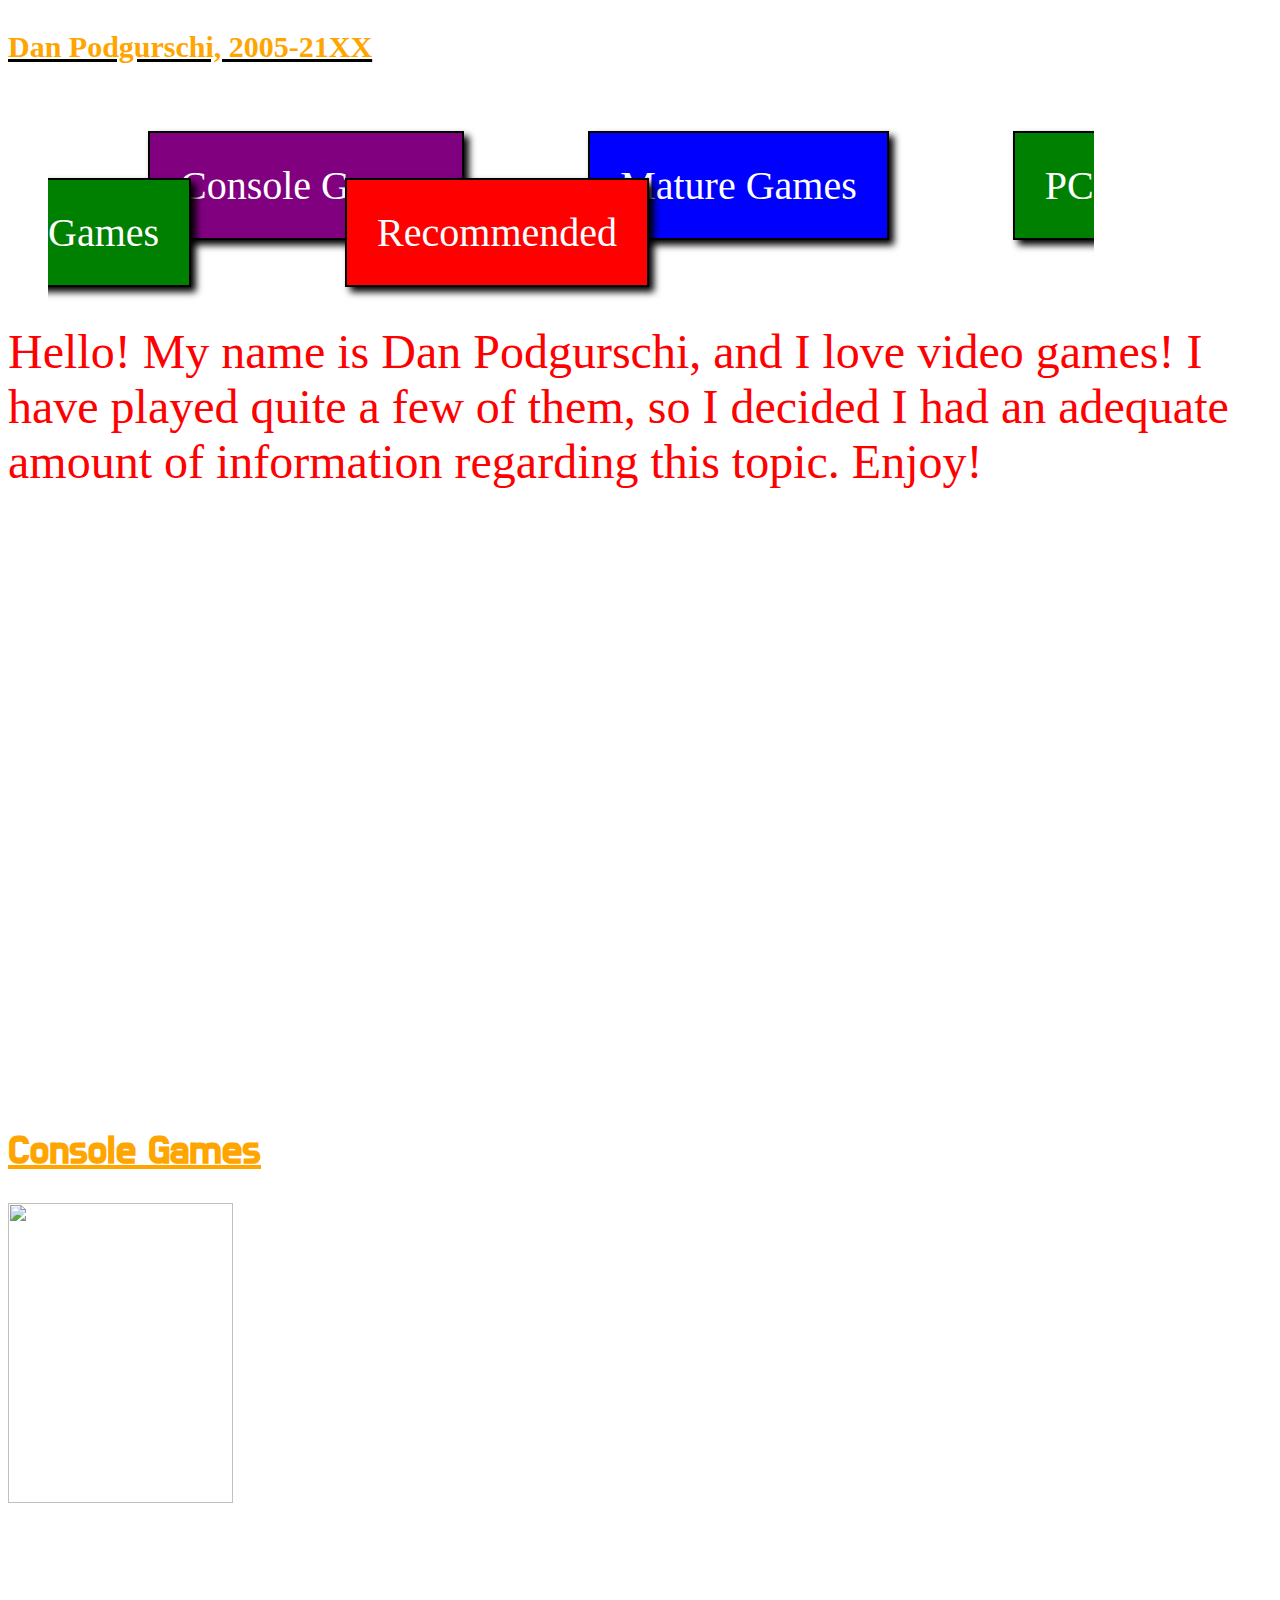
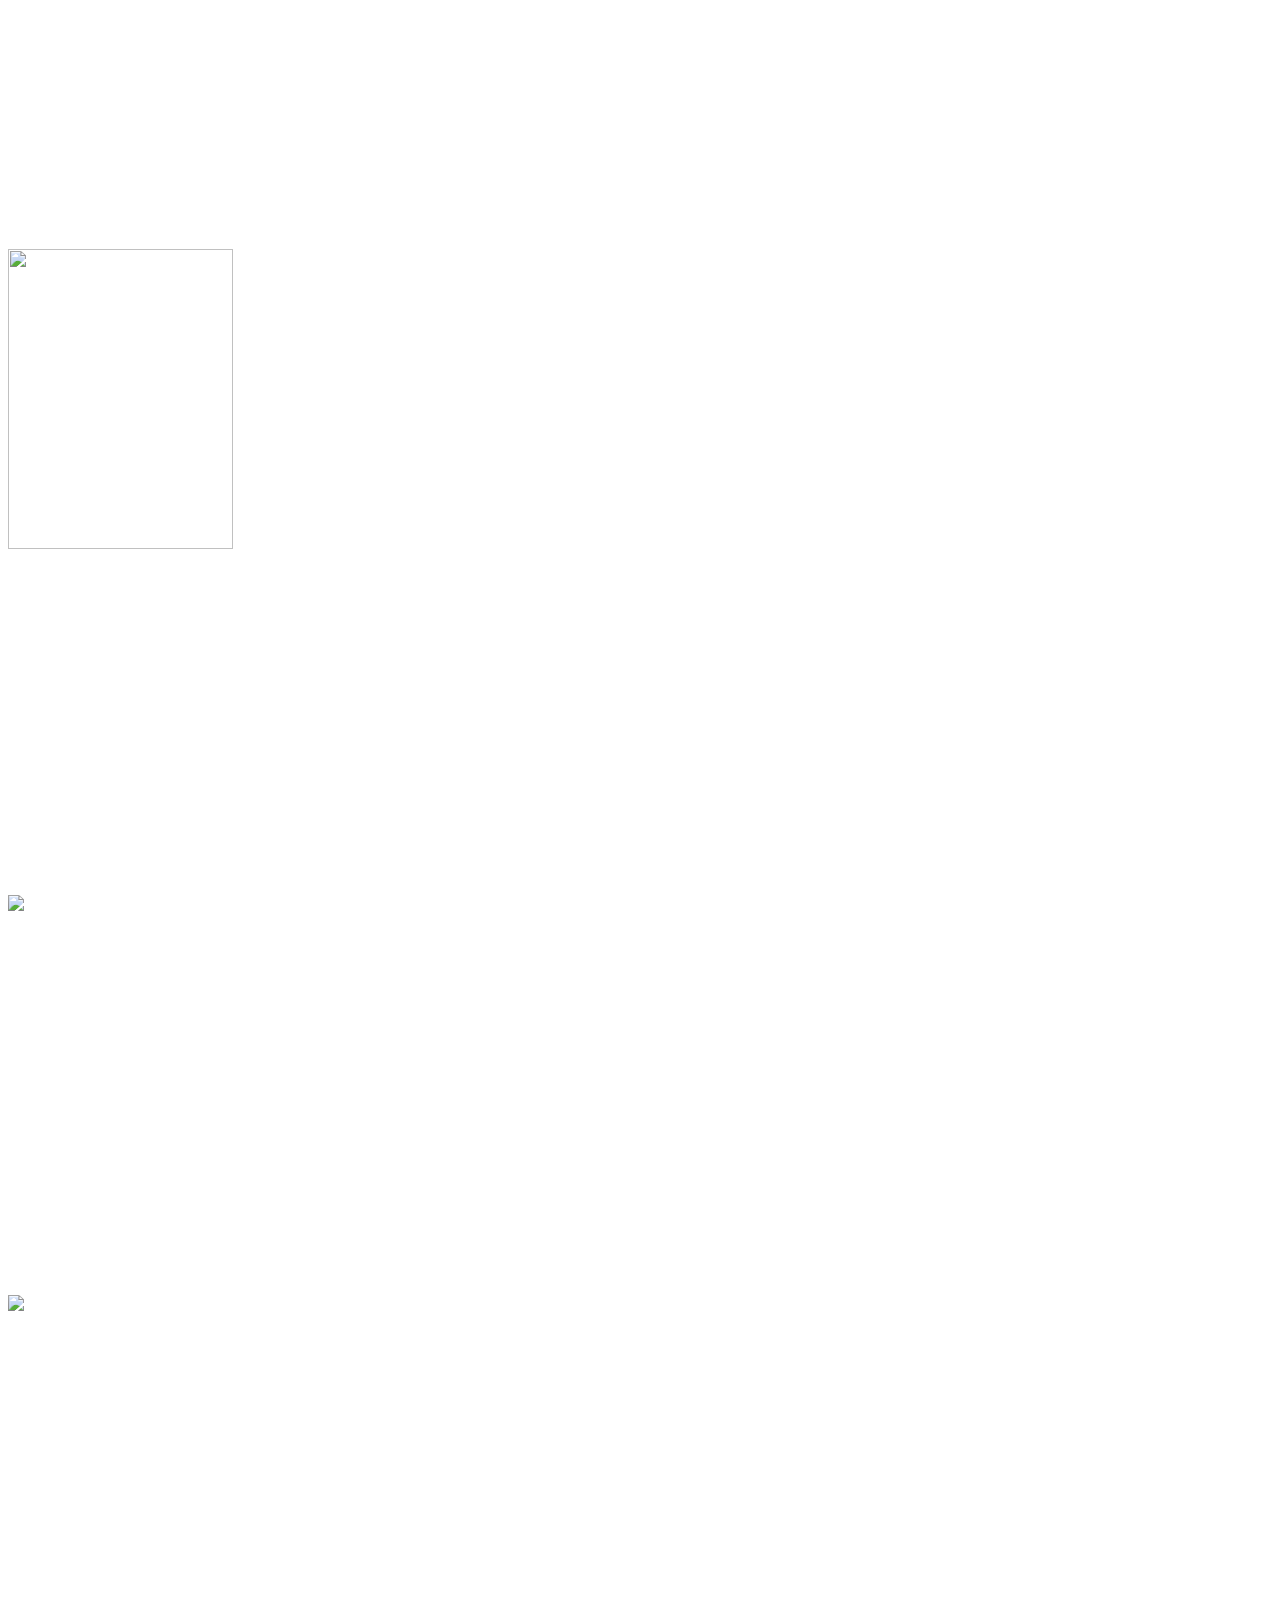
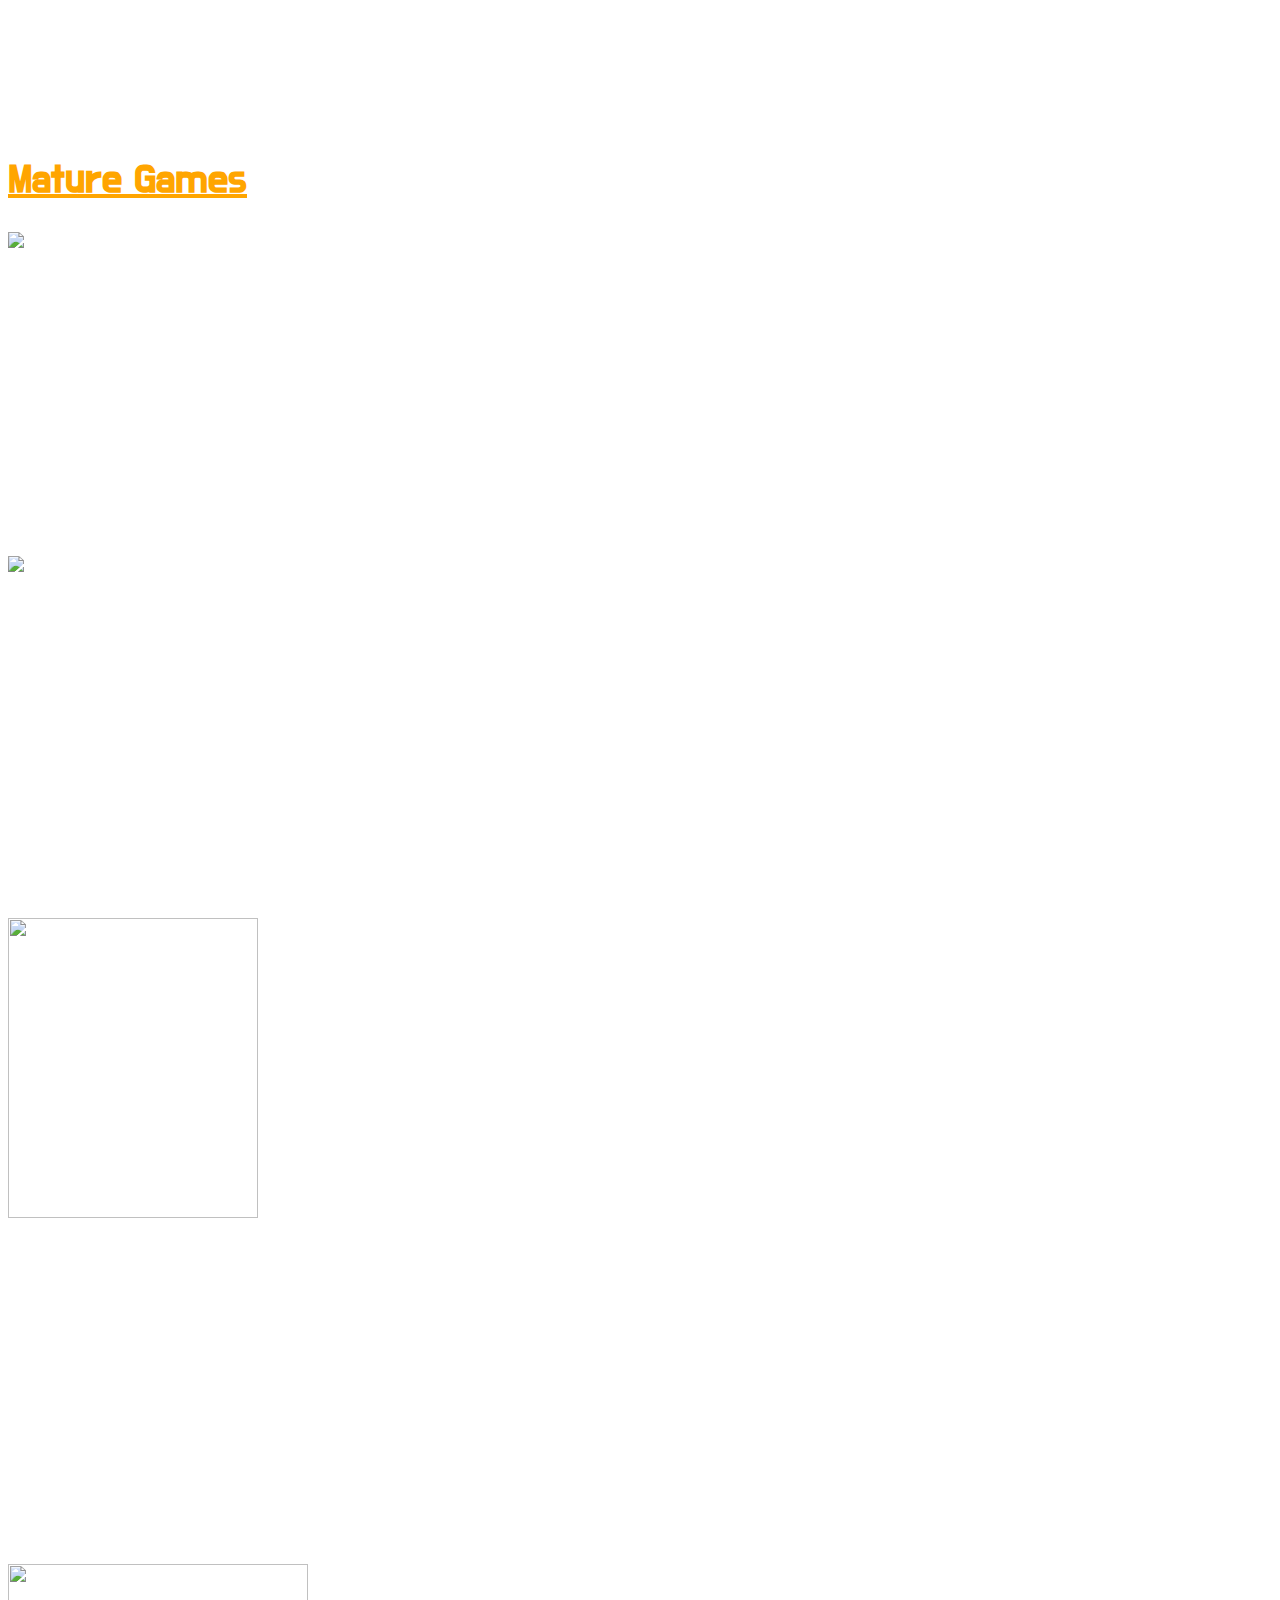
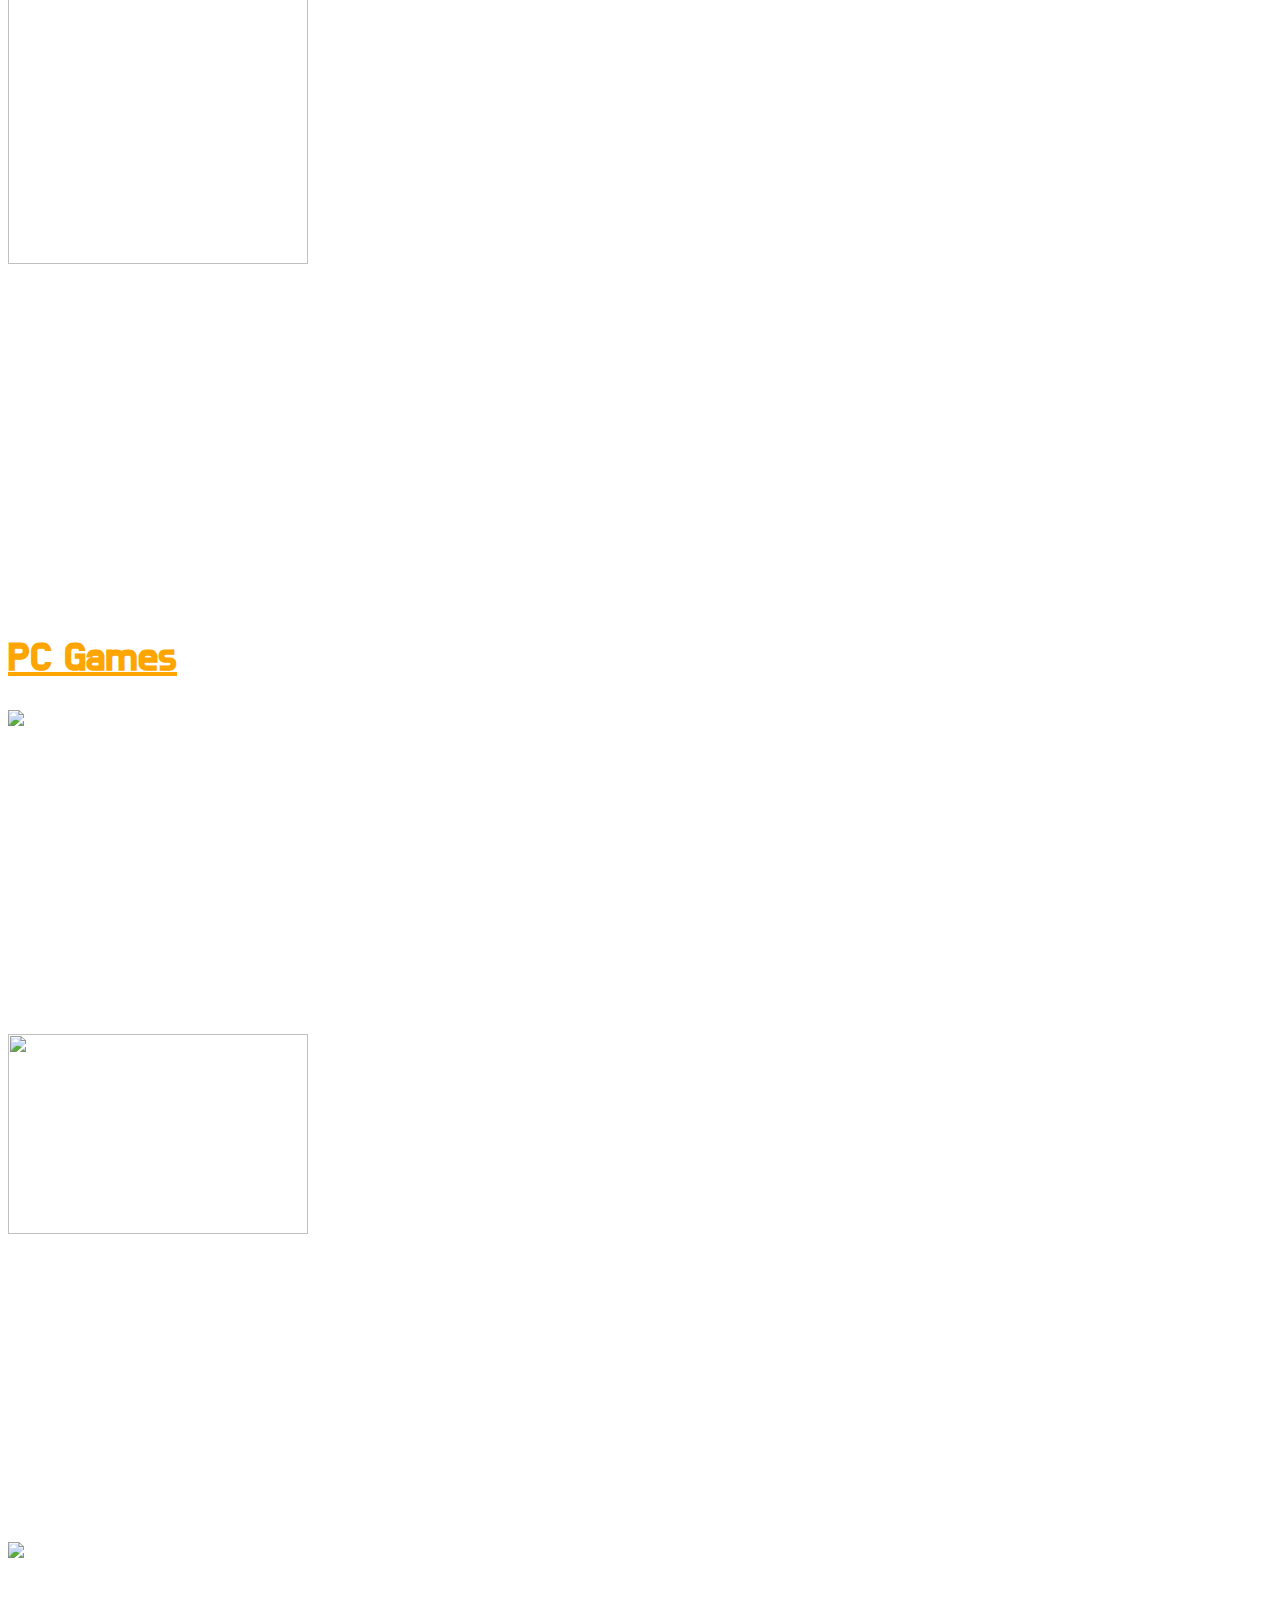
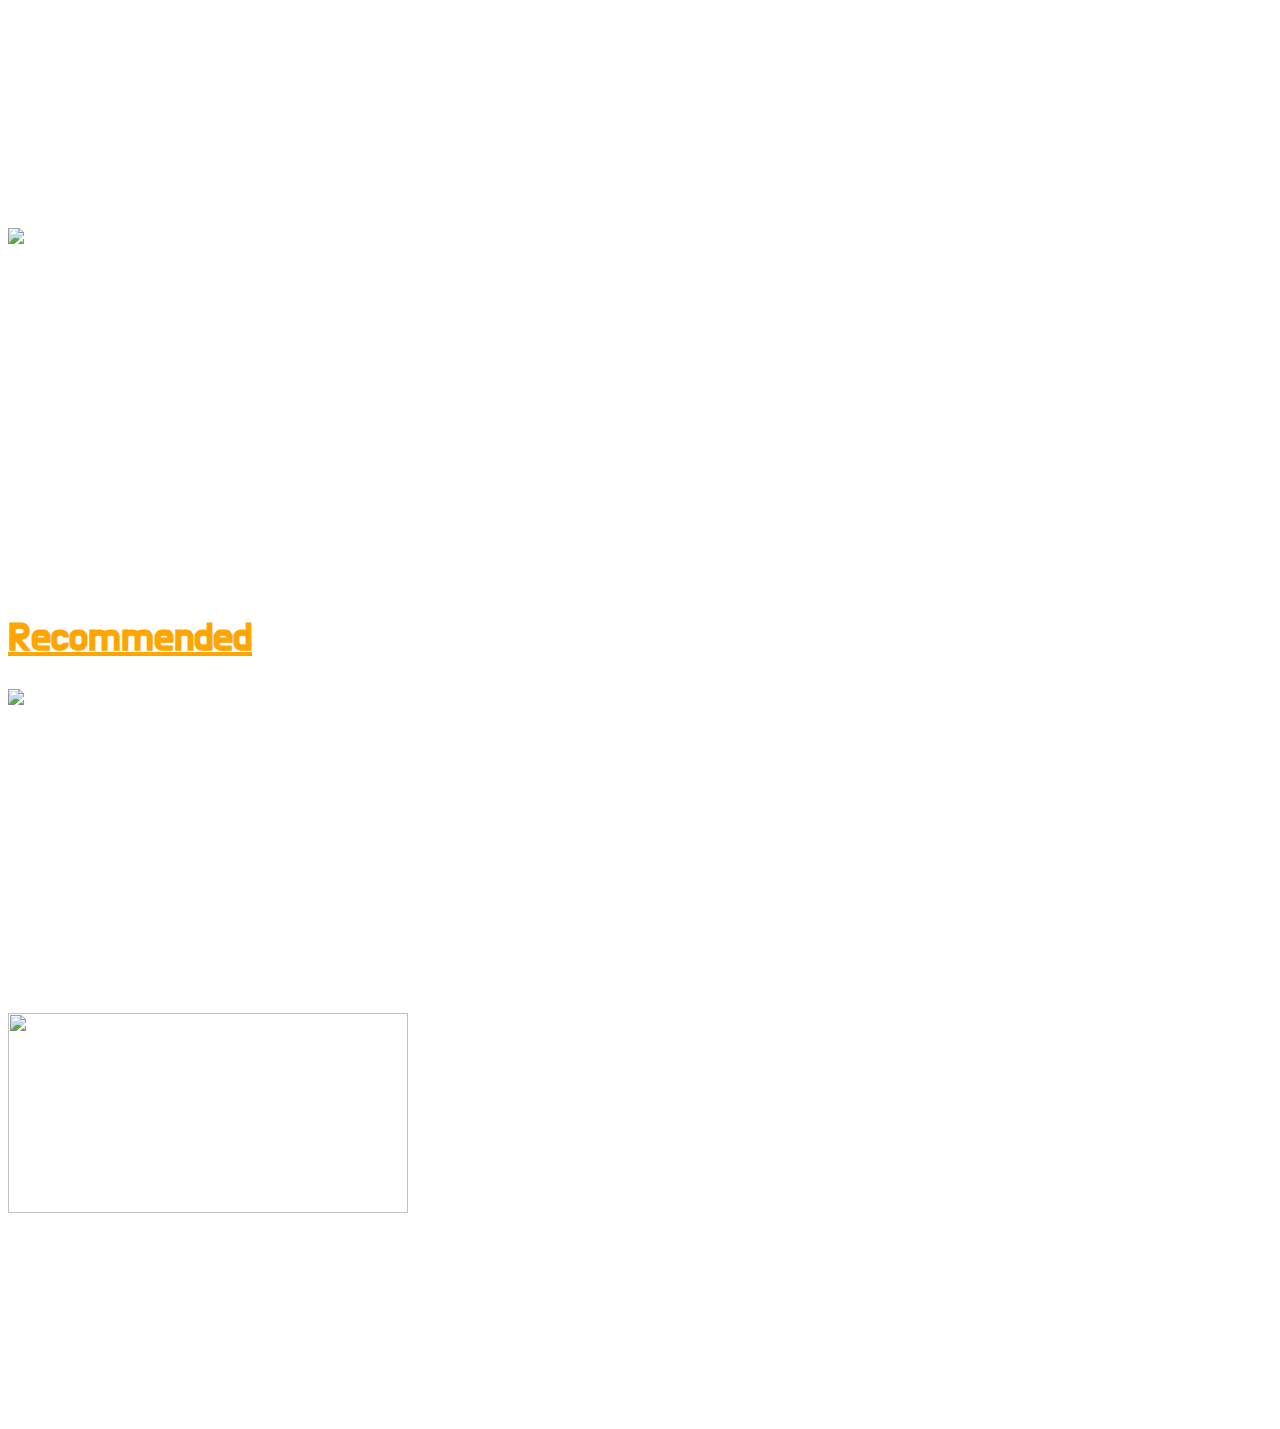
==== index.html @ 1912b942 "Rename Final_Project.html to index.html" ====
<!DOCTYPE html>
<html>
    <head>
        <link href="https://fonts.googleapis.com/css?family=Do+Hyeon|Merriweather|Roboto+Slab" rel="stylesheet">
        <title>
            Video Game Review
        </title>
    </head>
        <link rel="stylesheet" type="text/css" href="Final_Project.css">
        <body id="body">
            <p id="Introduction"><font color="orange">Dan Podgurschi, 2005-21XX
            <br>
            <br>
            <br>
<ul id="ul">
  <a id="a" href="#ConsoleGames">Console Games</a>
  <a id="b" href="#MatureGames">Mature Games</a>
  <a id="c" href="#PCGames">PC Games</a>
  <a id="d" href="#Recommended">Recommended</a>
</ul>
<br>
                <br>
            <p id="RealIntro"><font color="red" face="Calibri" size="30">Hello! My name is Dan Podgurschi, and I love video games! I have played quite a few of them, so I decided I had an adequate amount of information regarding this topic. Enjoy!</font></p>
                <br>
                <br>
                <br>
                <br>
                <br>
                <br>
                <br>
                <br>
                <br>
                <br>
                <br>
                <br>
                <br>
                <br>
                <br>
                <br>
                <br>
                <br>
                <br>
                <br>
                <br>
                <br>
                <br>
                <br>
                <br>
                <br>
                <br>
                <br>
                <br>
                <br>
                <br>
                <br>
                <br>
                <h1 id="ConsoleGames">Console Games</h1>
                <img src="Minecraft.jpg" id="Minecraft"><p id="ConsoleGamesParagraph">The first, and one of the most popular games known, is Minecraft. As many people know, Minecraft is a first-person sandbox game that has 2 different modes: creative and survival. Survival mode starts you off with nothing in an infinite world, leaving you to find materials and food in order to stay alive. At night, creatures can come out and attack you, such as zombies or spiders. Creative mode gives you more breathing space. You can fly, build peacefully, and spawn animals. Basically, you're the god of that world. Platforms: PC, Xbox, PlayStation, mobile.</p>
                <br>
                <br>
                <br>
                <img src="cuphead.jpeg" id="Cuphead"><p id="ConsoleGamesParagraph2">This rage-inducing game, Cuphead, has bested many people and forced them to give up. Two boys go to a casino and lose a bet with the Devil. In return, they have to give him their souls. They beg for another chance, so the Devil allows them to bring the souls that escaped him. Once you defeat all of the bosses on regular mode, you make a choice either to fight or join the Devil. If you join him, you lose your sanity, but if you fight him and win, all the souls are released and freed. Platforms: Xbox, PC.</p>
                <br>
                <br>
                <br>
                <img src="infamous_second_son.jpg" id="Infamous-Second-Son"><p id="ConsoleGamesParagraph3">Ever wanted superpowers that can let you shoot smoke and flames out of your arms? You've pretty much found your dream game! In Infamous Second Son, you play as a brother that loves to break the law, but one day absorbs the power of a superhuman called a Conduit, thus making him illegal. The leader of the D.U.P, ironically a Conduit, attacks your entire tribe with her powers of concrete. The doctors examine all the patients, but they need the power of concrete to get everything removed. You go on a quest to find her and steal her powers to save your tribe! Platforms: Playstation</p>
                <br>
                <br>
                <br>
                <img src="Mirror's_Edge_Catalyst.jpg" id="Mirror's-Edge-Catalyst"><p id="ConsoleGamesParagraph4">Experience ultimate first-person action with Mirror's Edge: Catalyst! Faith just got out of prison, and started her job again as a runner, delivering packages by running over different rooftops quickly. However, KrugerSec, a corporation dedicated to tracking down and killing illegal runners, captured Noah, who was like a father to you. They have guards everywhere, so you need to be careful, or you might easily get caught in an ambush! You become dedicated to busting him out, but there's a high chance you won't succeed! Platforms: PlayStation, Xbox, PC</p>
                <br>
                <br>
                <br>
                <br>
                <br>
                <br>
                <br>
                <h1 id="MatureGames">Mature Games</h1>
                <img src="callofduty.jpeg" id="Call-Of-Duty"><p id="MatureGamesParagraph">Another classic, Call of Duty was first released in 2003, and has had many different variations since then. They have multiple series, such as Call of Duty: Black Ops, and Call of Duty Warfares. The Warfares have a story mode to play, which does not need internet. However, the Black Ops series is played only online, queuing up matches. You are placed on one of two teams, and you pretty much have to kill the other team in order to succeed. Platforms: PlayStation, Xbox, mobile, PC, N-Gage.</p>
                <br>
                <br>
                <br>
                <img src="WeHappyFew.jpg" id="WeHappyFew"><p id="MatureGamesParagraph2">This half-horror, haif-tragedy game sets place in England, 1964. Everyone is dependent on a drug called Joy, which makes them artifically happy. You can choose to not take your pills, and stay sober, seeing the world as it really is, or mask yourself with the drug, pretending to be constantly happy. Stopping the drug makes you lucid, and lets you see what happened that led to people having to take Joy pills. However, if the people find out you stopped taking Joy pills, they will do their best to stop you, so watch out! Platforms: PlayStation, PC, Xbox.</p>
                <br>
                <br>
                <br>
                <img src="Detroit_Become_Human.jpg" id="DetroitBecomeHuman"><p id="MatureGamesParagraph3">It's the future, year 2038. People started using androids to manage menial tasks, but some people don't agree with this, especially the people that got kicked out of their jobs. Some androids become conscious of this and start an organization called Jericho, where they fight for their rights. Throughtout the game, you switch between 3 different androids, and you can see the vast difference of perspective from a nanny android that saves a girl's life, an android dedicated to finding conscious androids, other wise known as deviants, and a servant android. Platforms: PlayStation.</p>
                <br>
                <br>
                <br>
                <img src="WTTG.jpg" id="WTTG"><p id="MatureGamesParagraph4">You're an investigator, trying to find a woman that has disappeared, and the only clue you have is on the shadow web, a portion of the deep web. You have to avoid the countless ambushes throughout the night as you search for any other clues that might help you reach her, finding hidden links in random websites to help you. Good luck. Platforms: PC.</p>
                <br>
                <br>
                <br>
                <br>
                <br>
                <br>
                <br>
                <h1 id="PCGames">PC Games</h1>
                <img src="Battlefield.jpeg" id="Battlefield"><p id="PCGamesParagraph1">Similar to Call of Duty, Battlefield is a first-player shooter game, where you can enter different matches, and comepete on teams. There are many variations of matches, such as capture the flag, conquest, or rush. You never get bored, because if you're the leader of a squad, you must constantly issue orders, and you can climb in ranks, unlocking tons of new things! Platforms: PlayStation 4, PlayStation 3, Xbox One, Xbox 360, Microsoft Windows.</p>
                <br>
                <br>
                <br>
                <img src="Fnaf.png" id="Fnaf"><p id="PCGamesParagraph2">A horror game dedicated to breaking your soul, with 7 different games! You work as a security guard in a pizzeria, trying to defend yourselves from animatronics as you survive from 12 A.M. to 6 A.M. Most of the time, though, there are 7 or even 8 nights, never actually 5! Why in the world is it called Five Night's at Freddy's! Oh well....try to find Easter eggs along the way as you wade through all of the games on the hardest difficulties! Platforms: PC, mobile.</p>
                <br>
                <br>
                <br>
                <img src="AWayOut.jpeg" id="AWayOut"><p id="PCGamesParagraph3">This 2-player game takes you through the story of two prisoners trying to escape, and wanting to take revenge on the person that made them go to prison in the first place. Choose a trustworthy person to play with, or else the two of you might not exactly get along, especially since many of the actions are needed to be performed by both of you. Platforms: PlayStation, Xbox, PC.</p>
                <br>
                <br>
                <br>
                <img src="Undertale.jpg" id="Undertale"><p id="PCGamesParagraph4">An emotional game, with tons of secrets hidden everywhere, adn so many paths to take. Discover the backstory of why monsters had to be banished to another world, and why humans were able to rule the Earth. You can either make friends, or be enemies with everyone. You probably can't complete all the secrets in your lifetime! Platforms: PC.</p>
                <br>
                <br>
                <br>
                <br>
                <br>
                <br>
                <br>
                <h1 id="Recommended">Recommended</h1>
                <img src="GTAV.png" id="GTAV"><p id="Recommended1">WARNING: THIS GAME IS NOT SUITABLE FOR CHILDREN. AT ALL. It's probably not even appropriate for adults, but you can't say it's not action packed, no matter what you do! In GTA, you get rewarded for breaking the law, instead of following it. You can run over people, buy guns, or pretty much do anything that's illegal. However, you have to watch out; once you've commited enough crimes, the police will start coming for you.</p>
                <br>
                <br>
                <br>
                <img src="Halo.png" id="Halo"><p id="Recommended2">Last but most certainly not least, Halo is one of the best first-person shooter games of all time. Amazing graphics, endless matches, and constant revenge, Halo is almost an alien version of Call of Duty, except with better and more guns! You can also have a training mode, where you can just play with friends if you want to. 100% recommend! Platforms: Xbox.</p>
        </body>
            <script>
            </script>
</html>
---- Final_Project.css ----
#Introduction{
text-decoration: underline;
font-weight: bold;
font-size: 30px;
    float: center;
}
#body{
    background-image: url("cool_background.png");
background-size: cover;
}

#a{
box-shadow: 5px 5px 7px black;
border: 2px solid black;
color: white;
font-size: 40px;
text-decoration: none;
list-style-type: none;
margin: 100px;
padding: 30px;
text-align: center;
background-color: purple;
}

#b{
box-shadow: 5px 5px 7px black;
border: 2px solid black;
color: white;
font-size: 40px;
text-decoration: none;
list-style-type: none;
margin: 20px;
padding: 30px;
text-align: center;
background-color: blue;
}

#c{
box-shadow: 5px 5px 7px black;
border: 2px solid black;
color: white;
font-size: 40px;
text-decoration: none;
list-style-type: none;
margin: 100px;
padding: 30px;
text-align: center;
background-color: green;
}

#d{
box-shadow: 5px 5px 7px black;
border: 2px solid black;
color: white;
font-size: 40px;
text-decoration: none;
list-style-type: none;
margin: 50px;
padding: 30px;
text-align: center;
background-color: red;
}

#a:hover{
background-color:green;
}

#b:hover{
background-color:yellow;
}

#c:hover{
background-color:red;
}

#d:hover{
background-color:blue;
}

#ConsoleGames{
text-decoration: underline;
font-size: 40px;
font-family: 'Do Hyeon', sans-serif;
}

#ConsoleGamesParagraph{
font-size: 30px;
font-family: 'Do Hyeon', sans-serif;
color: white;
}

#Minecraft{
width: 225px;
height: 300px;
}

#Cuphead{
width:225px;
height: 300px;
}

#ConsoleGamesParagraph2{
font-family: 'Do Hyeon', sans-serif;
font-size: 30px;
color: white;
}

#ConsoleGamesParagraph3{
font-family: 'Do Hyeon', sans-serif;
font-size: 30px;
color: white;
}

#ConsoleGamesParagraph4{
font-family: 'Do Hyeon', sans-serif;
font-size: 30px;
color: white;
}

#MatureGames{
text-decoration: underline;
font-size: 40px;
font-family: 'Do Hyeon', sans-serif;
}

#MatureGamesParagraph{
font-family: 'Do Hyeon', sans-serif;
font-size: 30px;
color: white;
}

#MatureGamesParagraph2{
font-family: 'Do Hyeon', sans-serif;
font-size: 30px;
color: white;
}
#DetroitBecomeHuman{
width: 250px;
height: 300px;
}

#MatureGamesParagraph3{
font-family: 'Do Hyeon', sans-serif;
font-size: 30px;
color: white;
}

#WTTG{
width: 300px;
height: 300px;
}

#MatureGamesParagraph4{
font-family: 'Do Hyeon', sans-serif;
font-size: 30px;
color: white;
}

#PCGames{
text-decoration: underline;
font-size: 40px;
font-family: 'Do Hyeon', sans-serif;
}

#PCGamesParagraph1{
font-family: 'Do Hyeon', sans-serif;
font-size: 30px;
color: white;
}

#Fnaf{
width:300px;
height:200px;
}

#PCGamesParagraph2{
font-family: 'Do Hyeon', sans-serif;
font-size: 30px;
color: white;
}

#PCGamesParagraph3{
font-family: 'Do Hyeon', sans-serif;
font-size: 30px;
color: white;
}

#PCGamesParagraph4{
font-family: 'Do Hyeon', sans-serif;
font-size: 30px;
color: white;
}

#Recommended{
text-decoration: underline;
font-size: 40px;
font-family: 'Do Hyeon', sans-serif;
}

#Recommended1{
font-family: 'Do Hyeon', sans-serif;
font-size: 30px;
color: white;
}

#Halo{
width:400px;
height:200px;
}

#Recommended2{
font-family: 'Do Hyeon', sans-serif;
font-size: 30px;
color: white;
}
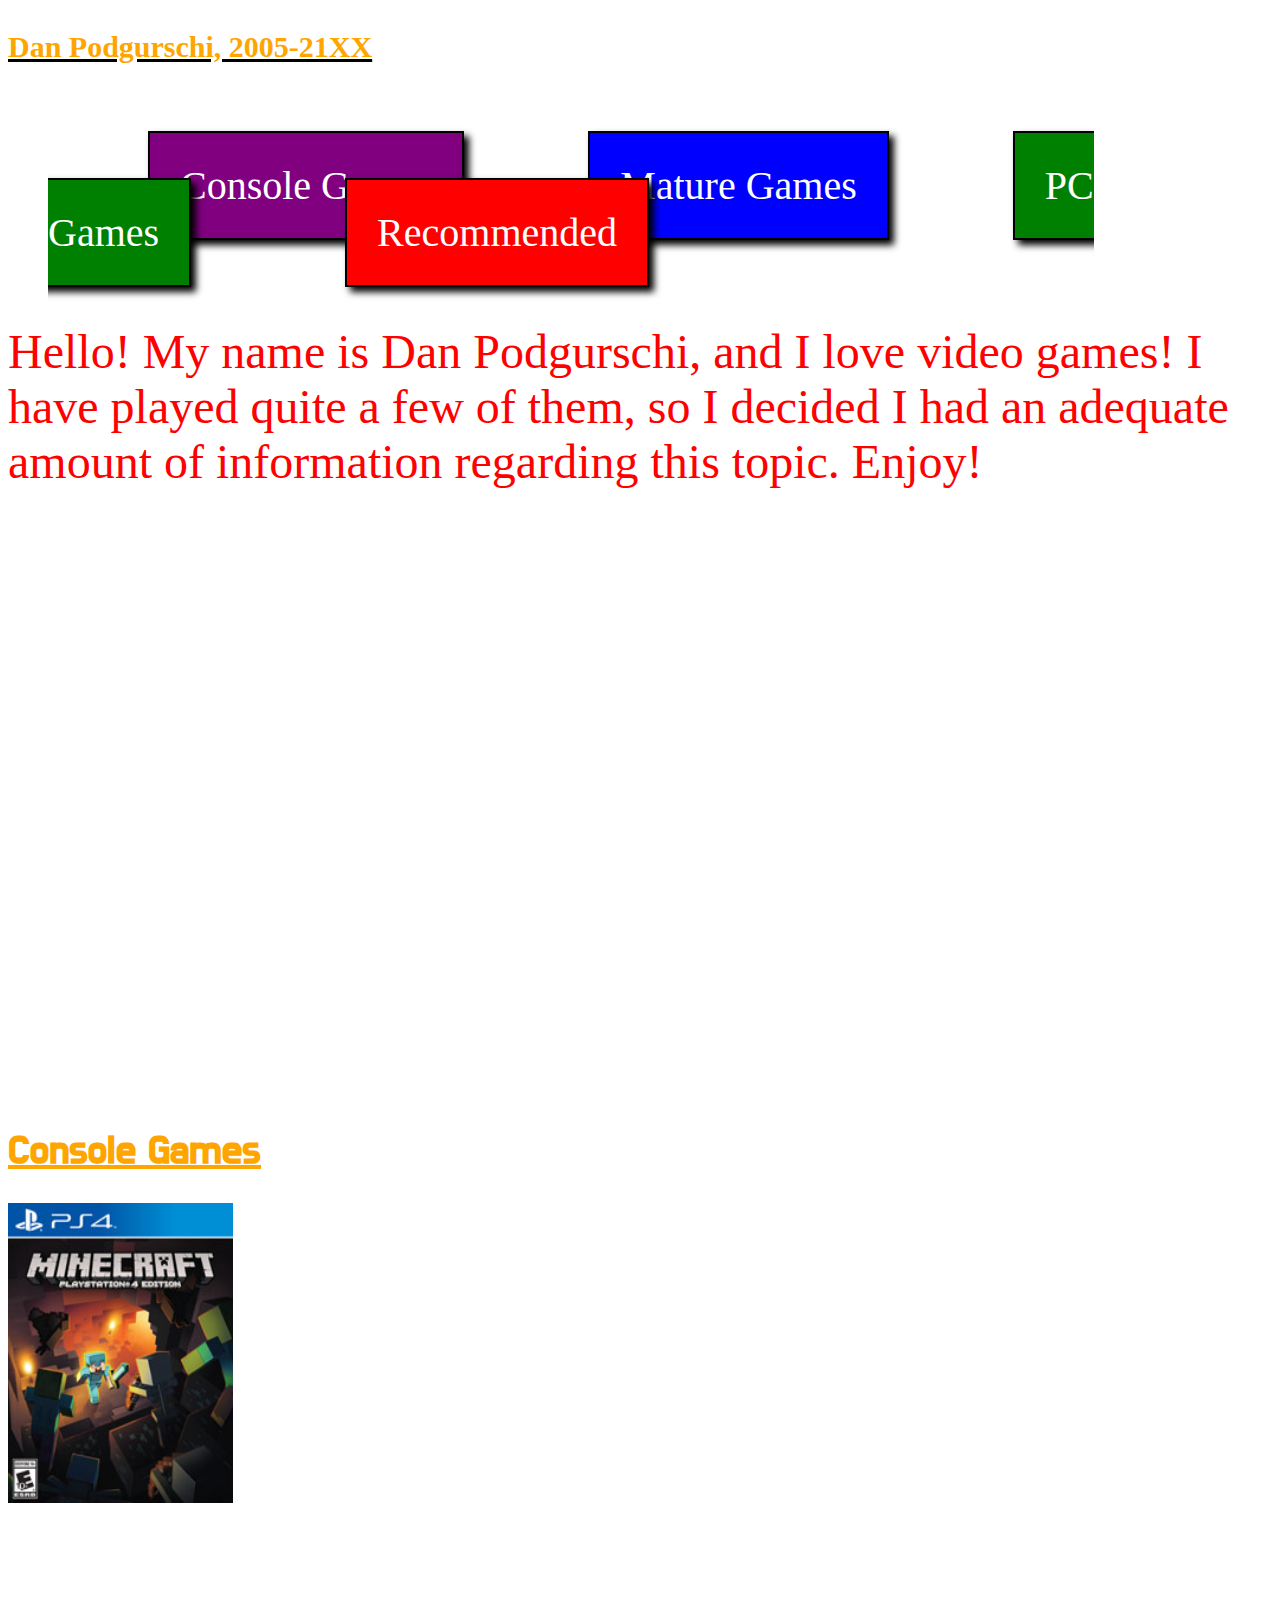
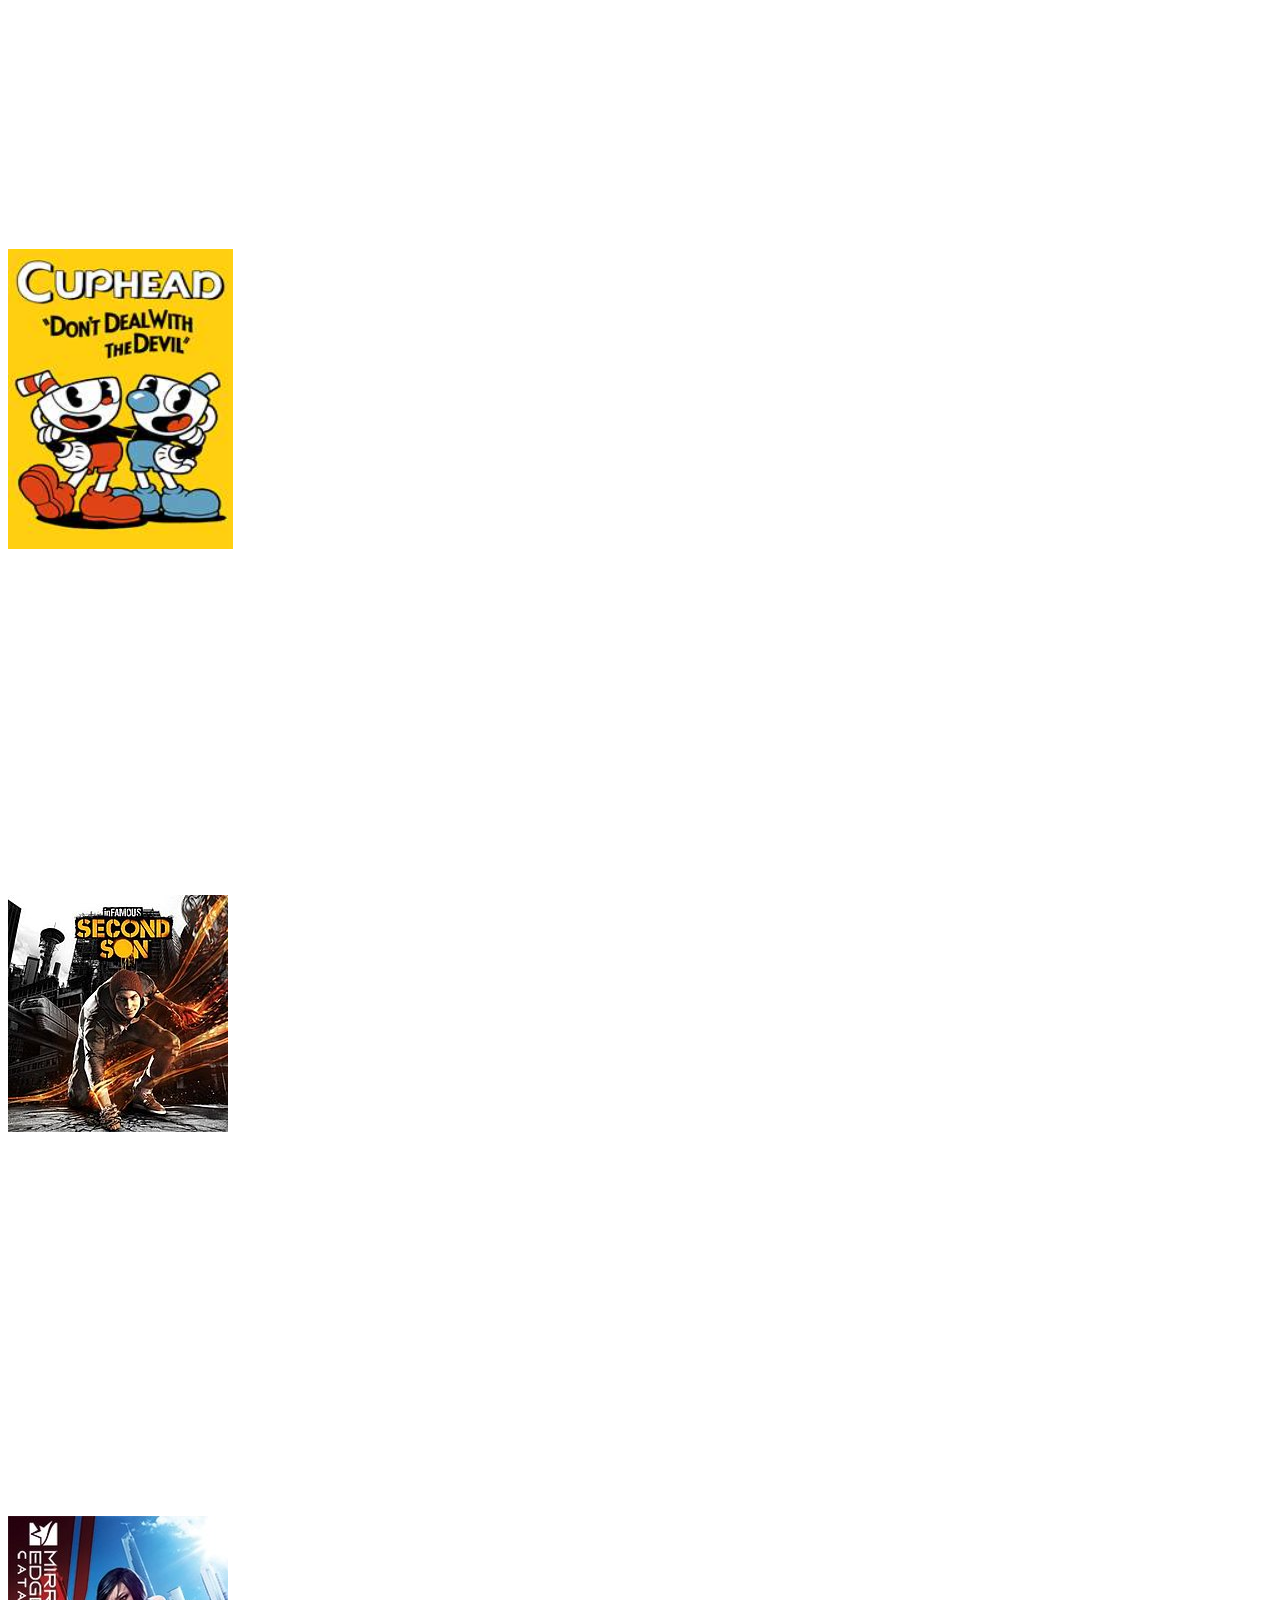
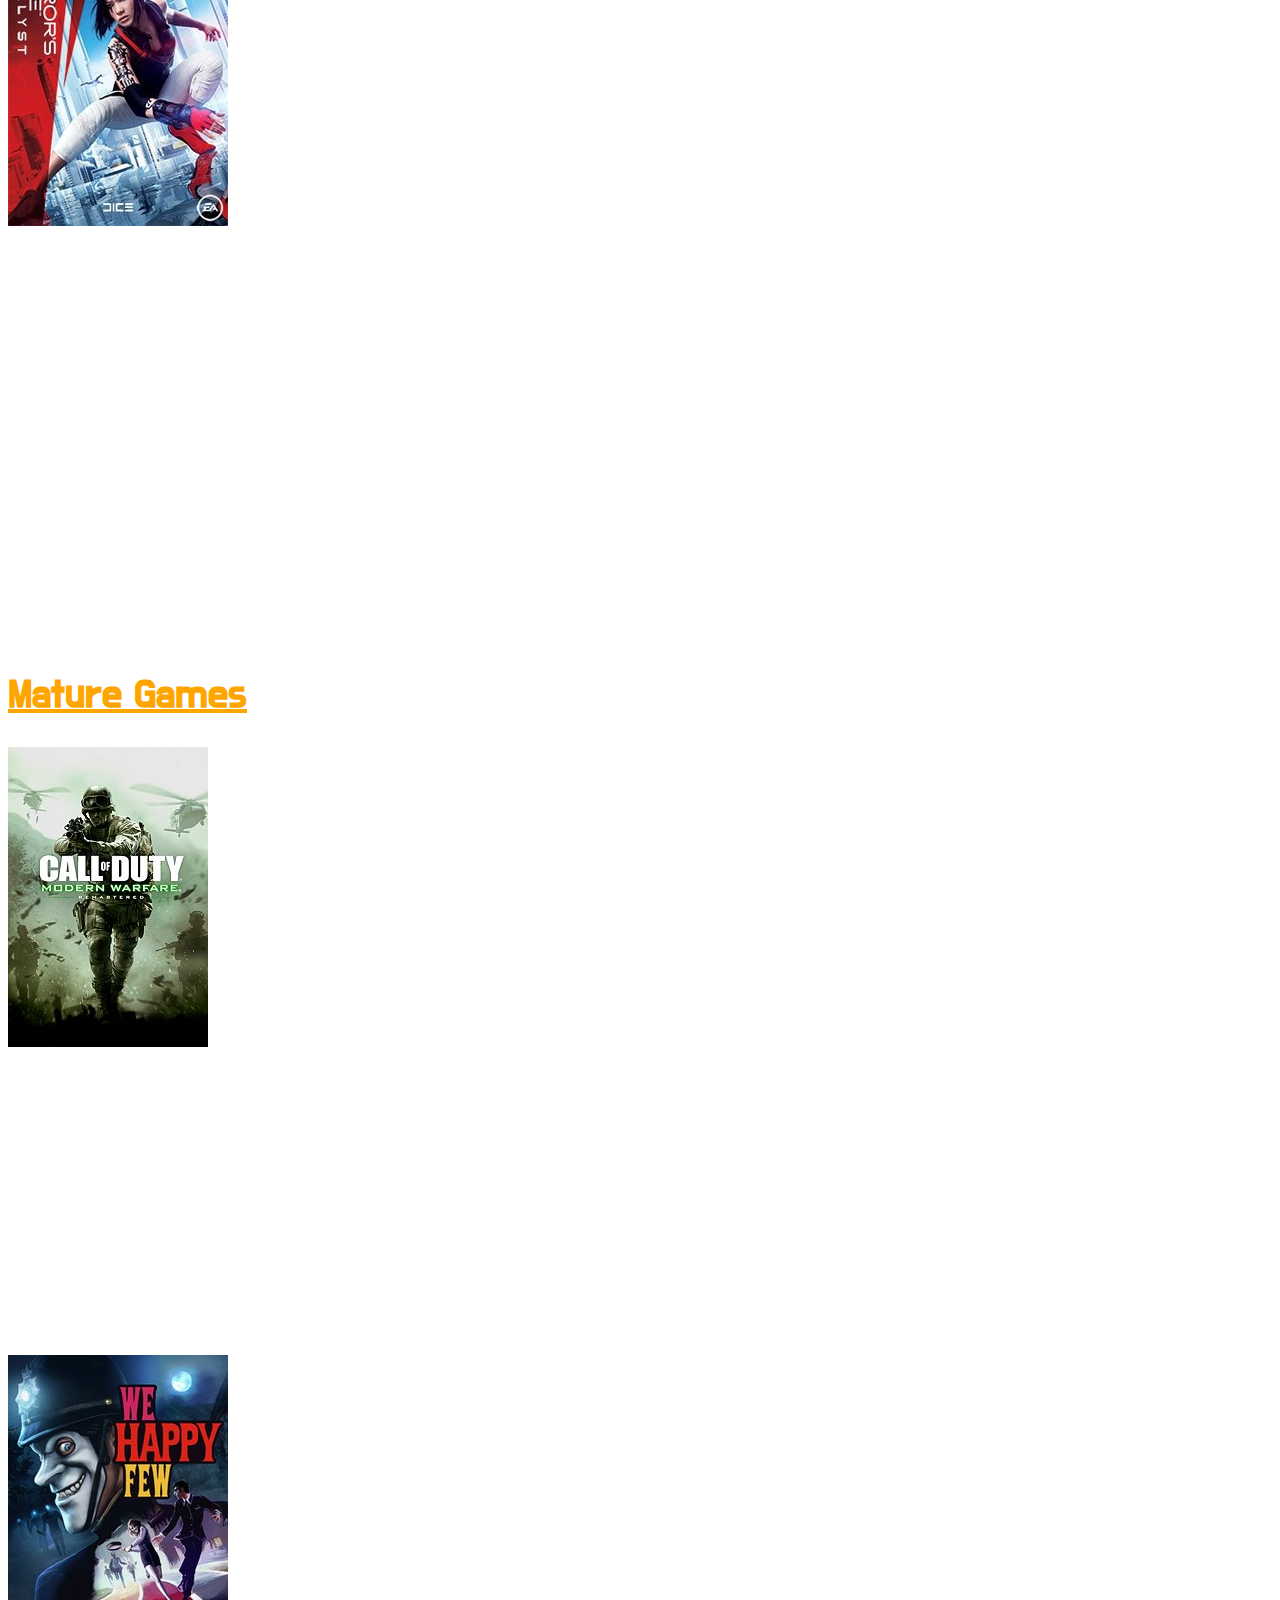
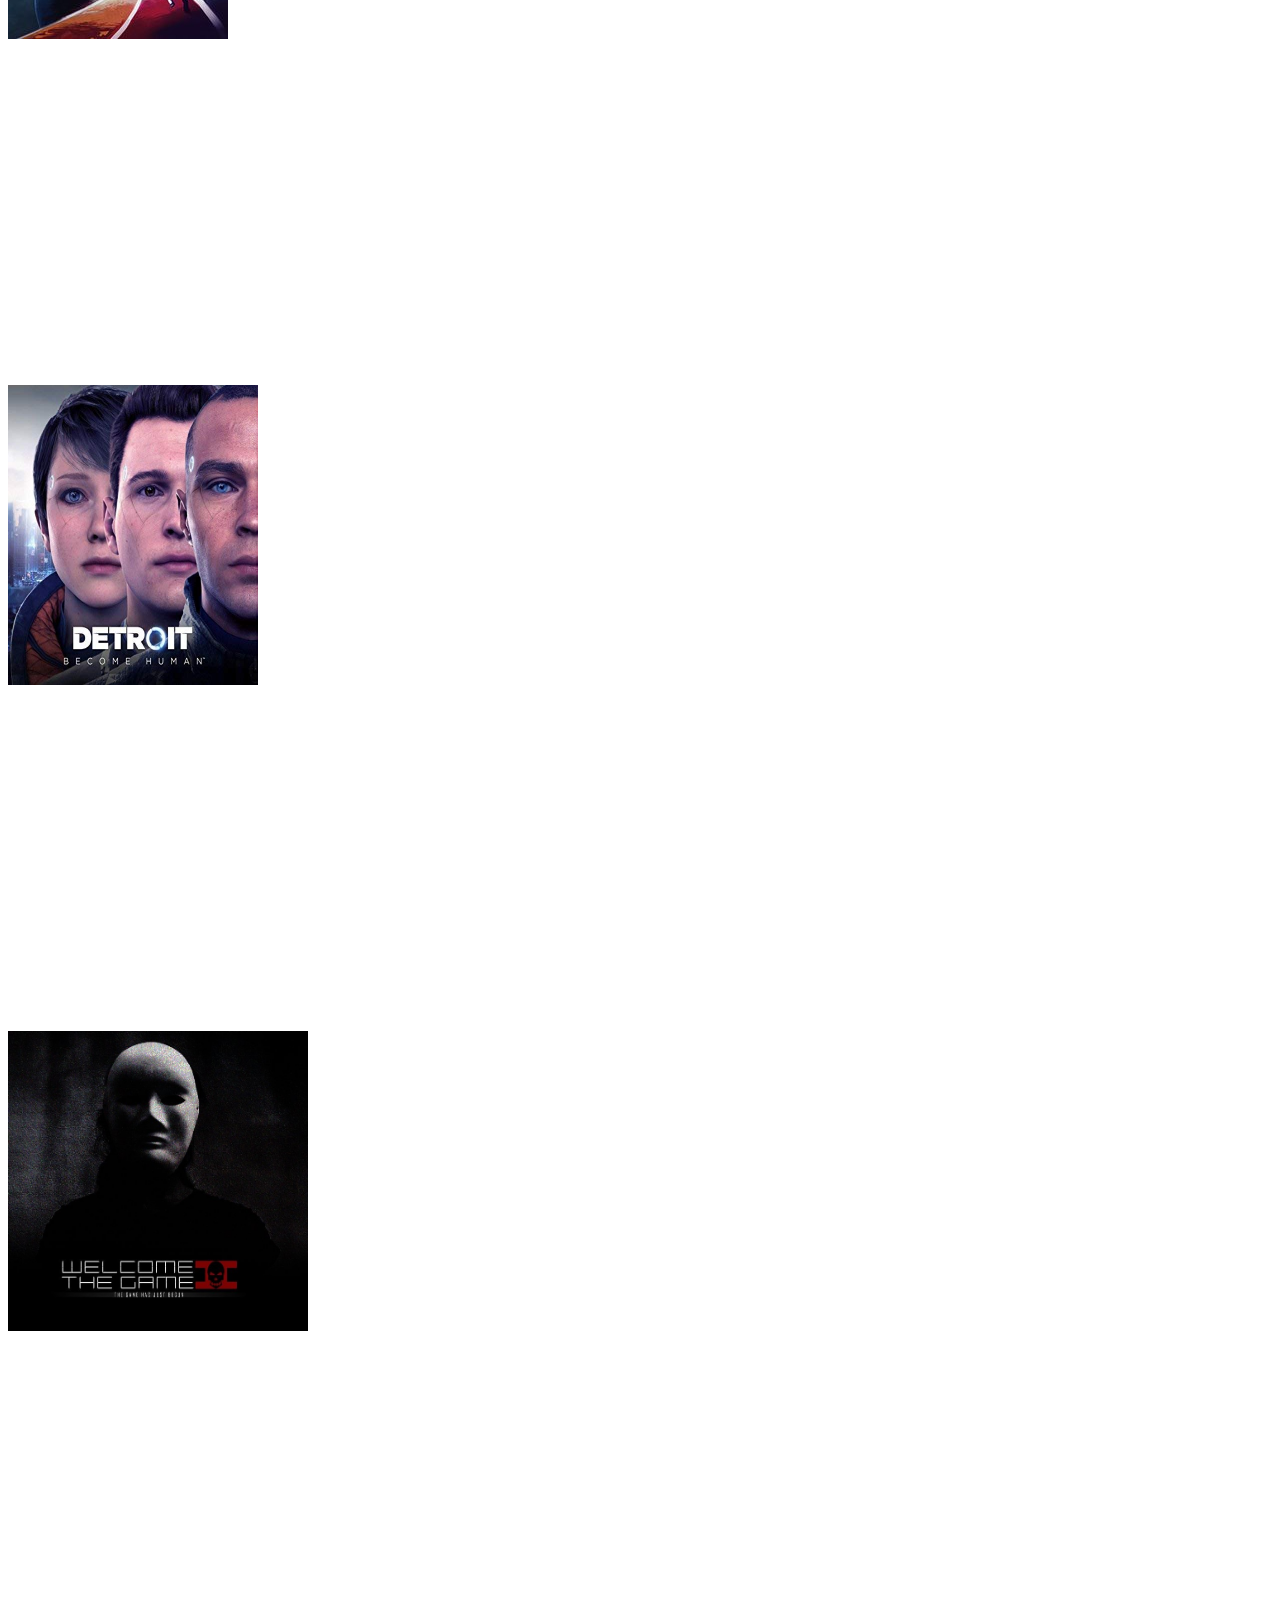
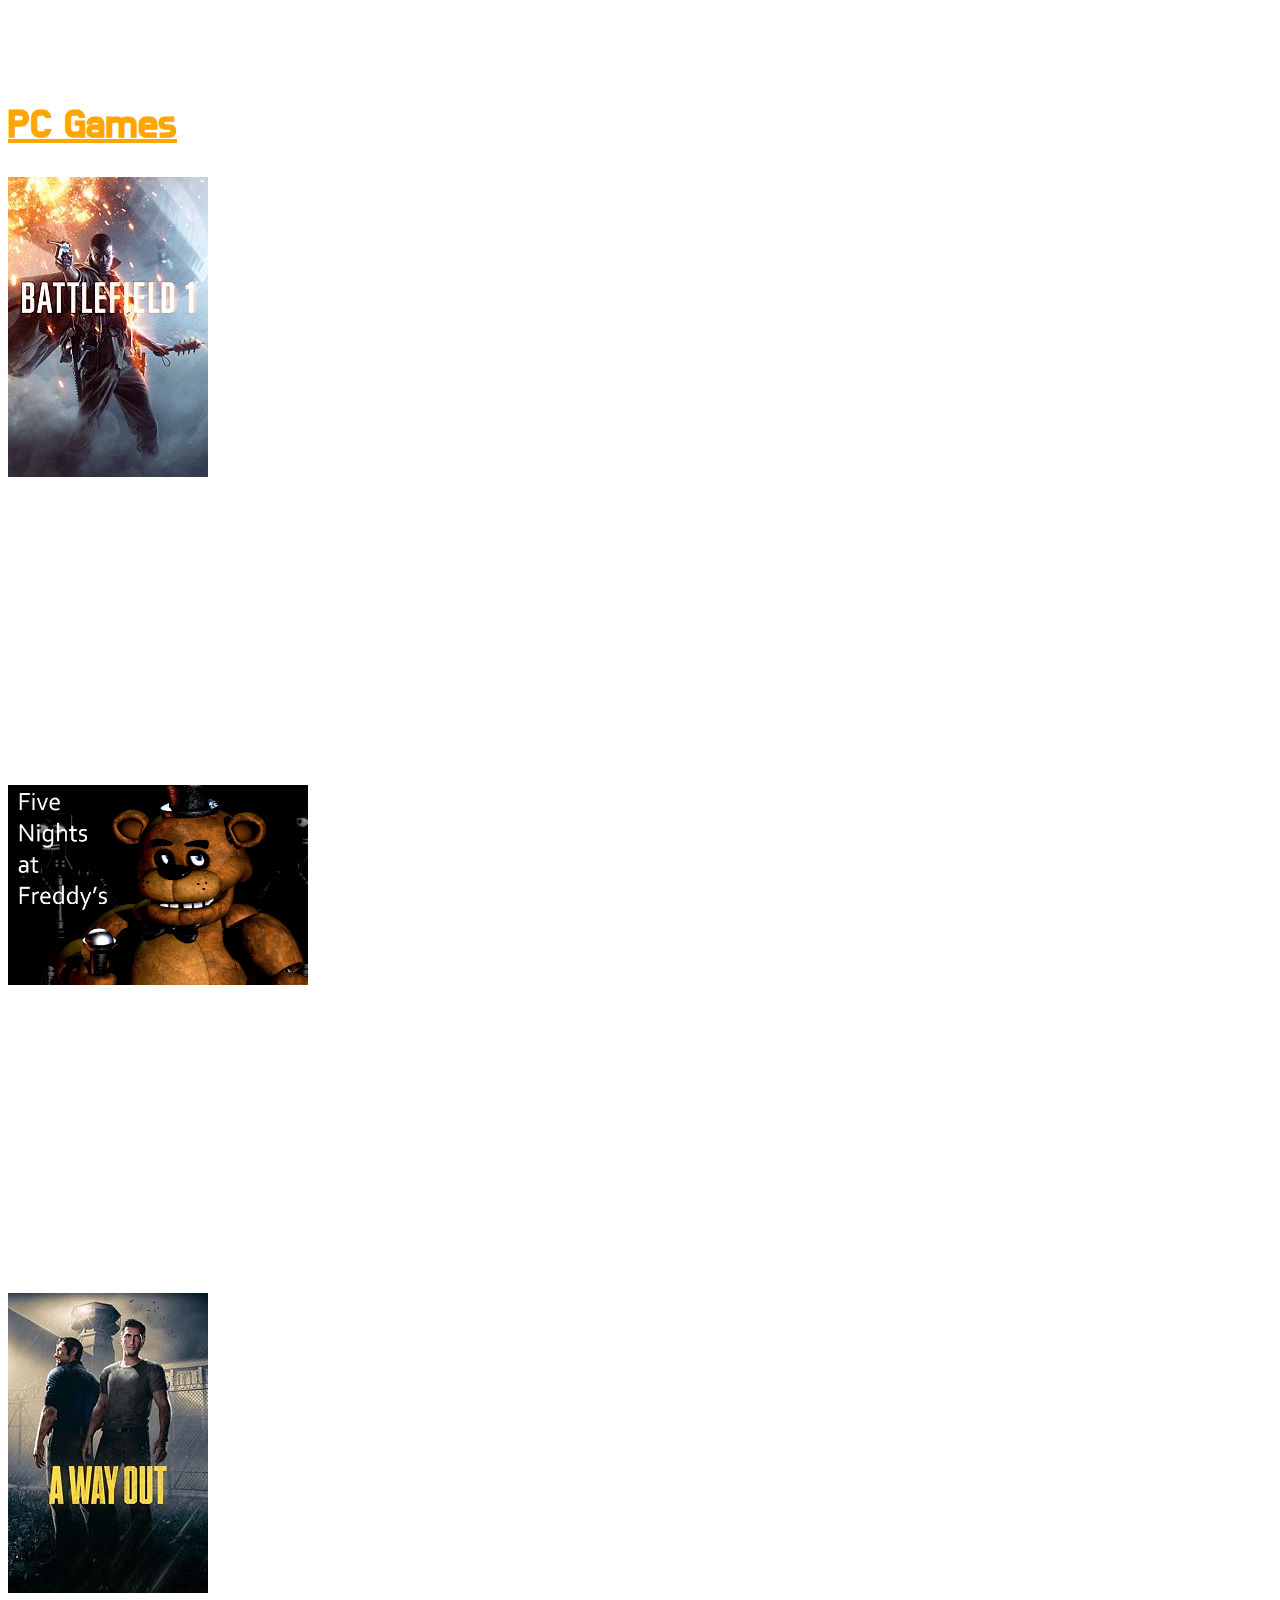
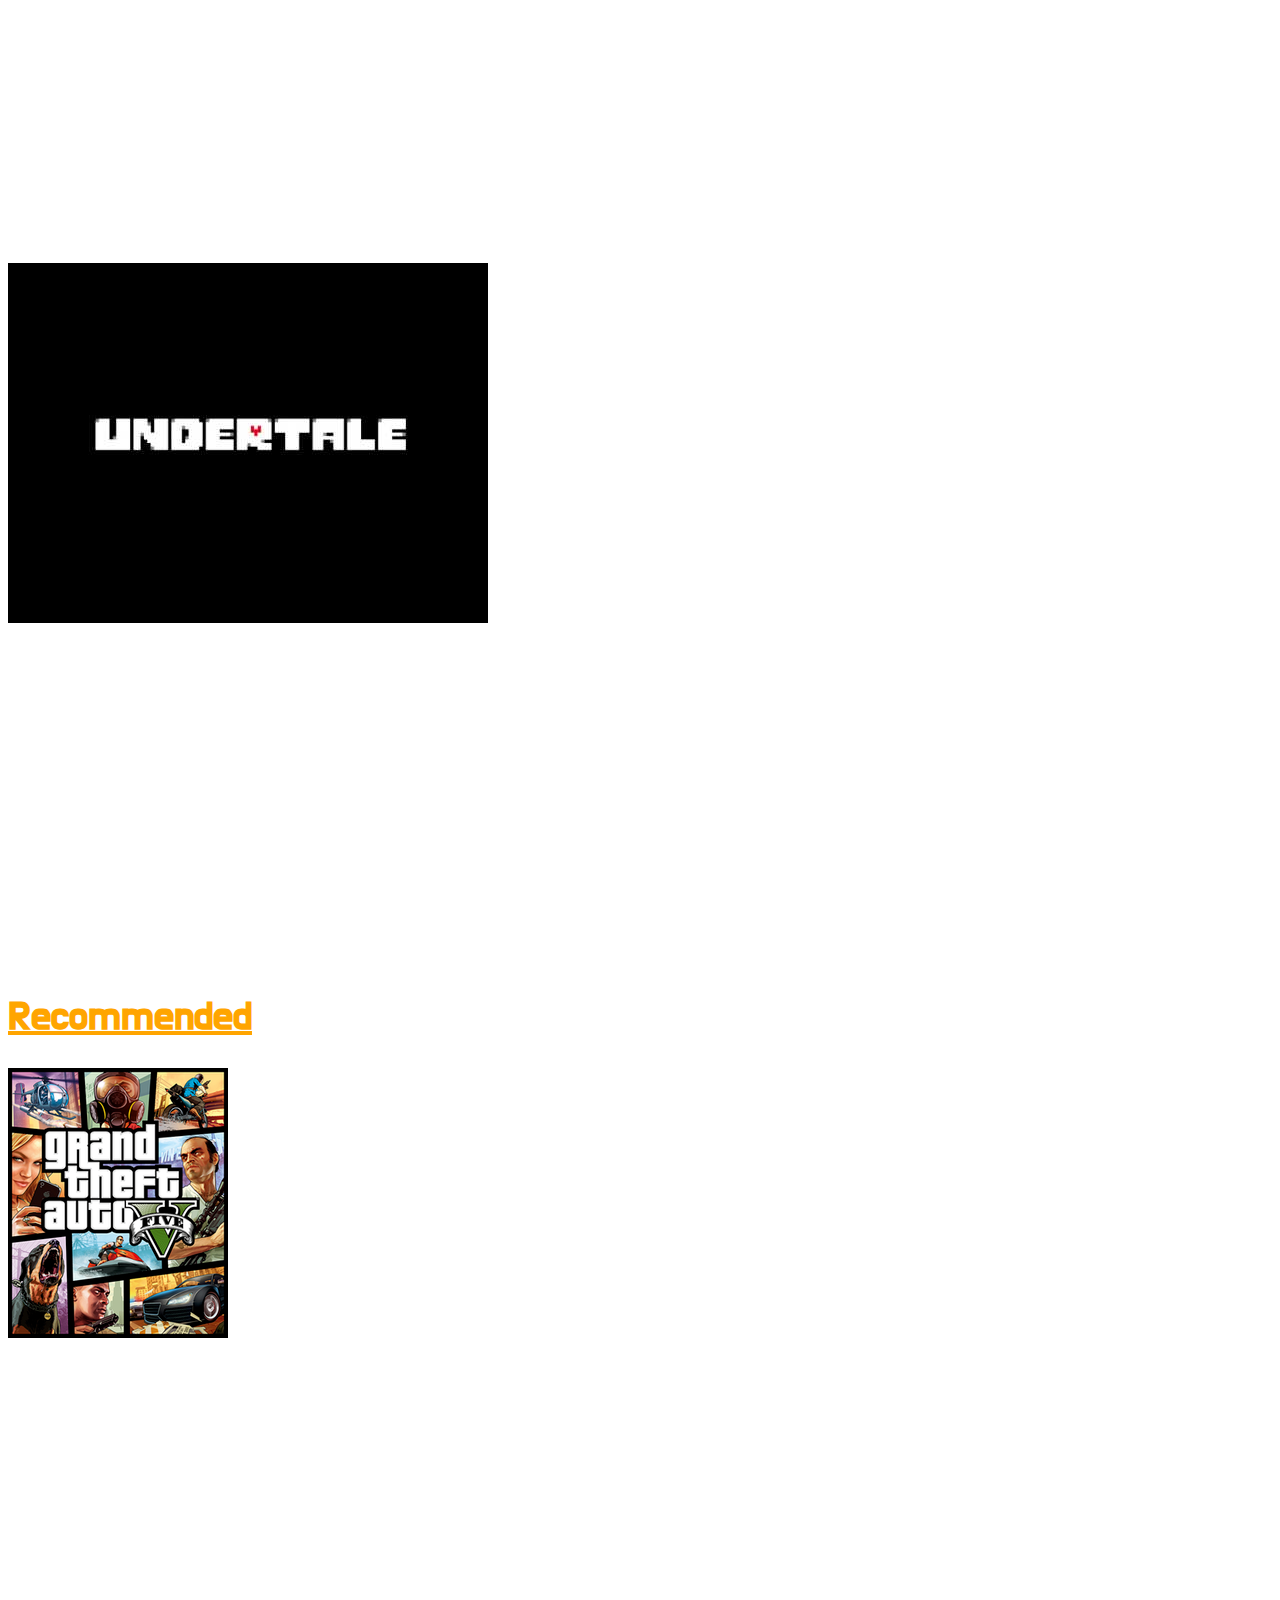
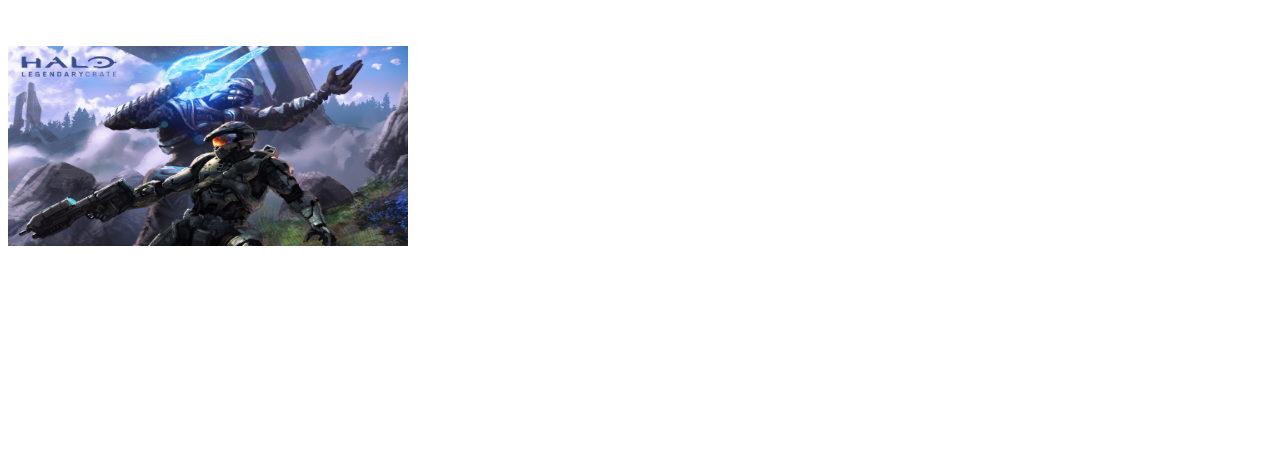
==== commit c413738c: "Update index.html" ====
--- a/index.html
+++ b/index.html
@@ -6,7 +6,7 @@
             Video Game Review
         </title>
     </head>
-        <link rel="stylesheet" type="text/css" href="Final_Project.css">
+        <link rel="stylesheet" type="text/css" href="index.css">
         <body id="body">
             <p id="Introduction"><font color="orange">Dan Podgurschi, 2005-21XX
             <br>
--- a/index.css
+++ b/index.css
@@ -0,0 +1,215 @@
+#Introduction{
+text-decoration: underline;
+font-weight: bold;
+font-size: 30px;
+    float: center;
+}
+#body{
+    background-image: url("cool_background.png");
+background-size: cover;
+}
+
+#a{
+box-shadow: 5px 5px 7px black;
+border: 2px solid black;
+color: white;
+font-size: 40px;
+text-decoration: none;
+list-style-type: none;
+margin: 100px;
+padding: 30px;
+text-align: center;
+background-color: purple;
+}
+
+#b{
+box-shadow: 5px 5px 7px black;
+border: 2px solid black;
+color: white;
+font-size: 40px;
+text-decoration: none;
+list-style-type: none;
+margin: 20px;
+padding: 30px;
+text-align: center;
+background-color: blue;
+}
+
+#c{
+box-shadow: 5px 5px 7px black;
+border: 2px solid black;
+color: white;
+font-size: 40px;
+text-decoration: none;
+list-style-type: none;
+margin: 100px;
+padding: 30px;
+text-align: center;
+background-color: green;
+}
+
+#d{
+box-shadow: 5px 5px 7px black;
+border: 2px solid black;
+color: white;
+font-size: 40px;
+text-decoration: none;
+list-style-type: none;
+margin: 50px;
+padding: 30px;
+text-align: center;
+background-color: red;
+}
+
+#a:hover{
+background-color:green;
+}
+
+#b:hover{
+background-color:yellow;
+}
+
+#c:hover{
+background-color:red;
+}
+
+#d:hover{
+background-color:blue;
+}
+
+#ConsoleGames{
+text-decoration: underline;
+font-size: 40px;
+font-family: 'Do Hyeon', sans-serif;
+}
+
+#ConsoleGamesParagraph{
+font-size: 30px;
+font-family: 'Do Hyeon', sans-serif;
+color: white;
+}
+
+#Minecraft{
+width: 225px;
+height: 300px;
+}
+
+#Cuphead{
+width:225px;
+height: 300px;
+}
+
+#ConsoleGamesParagraph2{
+font-family: 'Do Hyeon', sans-serif;
+font-size: 30px;
+color: white;
+}
+
+#ConsoleGamesParagraph3{
+font-family: 'Do Hyeon', sans-serif;
+font-size: 30px;
+color: white;
+}
+
+#ConsoleGamesParagraph4{
+font-family: 'Do Hyeon', sans-serif;
+font-size: 30px;
+color: white;
+}
+
+#MatureGames{
+text-decoration: underline;
+font-size: 40px;
+font-family: 'Do Hyeon', sans-serif;
+}
+
+#MatureGamesParagraph{
+font-family: 'Do Hyeon', sans-serif;
+font-size: 30px;
+color: white;
+}
+
+#MatureGamesParagraph2{
+font-family: 'Do Hyeon', sans-serif;
+font-size: 30px;
+color: white;
+}
+#DetroitBecomeHuman{
+width: 250px;
+height: 300px;
+}
+
+#MatureGamesParagraph3{
+font-family: 'Do Hyeon', sans-serif;
+font-size: 30px;
+color: white;
+}
+
+#WTTG{
+width: 300px;
+height: 300px;
+}
+
+#MatureGamesParagraph4{
+font-family: 'Do Hyeon', sans-serif;
+font-size: 30px;
+color: white;
+}
+
+#PCGames{
+text-decoration: underline;
+font-size: 40px;
+font-family: 'Do Hyeon', sans-serif;
+}
+
+#PCGamesParagraph1{
+font-family: 'Do Hyeon', sans-serif;
+font-size: 30px;
+color: white;
+}
+
+#Fnaf{
+width:300px;
+height:200px;
+}
+
+#PCGamesParagraph2{
+font-family: 'Do Hyeon', sans-serif;
+font-size: 30px;
+color: white;
+}
+
+#PCGamesParagraph3{
+font-family: 'Do Hyeon', sans-serif;
+font-size: 30px;
+color: white;
+}
+
+#PCGamesParagraph4{
+font-family: 'Do Hyeon', sans-serif;
+font-size: 30px;
+color: white;
+}
+
+#Recommended{
+text-decoration: underline;
+font-size: 40px;
+font-family: 'Do Hyeon', sans-serif;
+}
+
+#Recommended1{
+font-family: 'Do Hyeon', sans-serif;
+font-size: 30px;
+color: white;
+}
+
+#Halo{
+width:400px;
+height:200px;
+}
+
+#Recommended2{
+font-family: 'Do Hyeon', sans-serif;
+font-size: 30px;
+color: white;
+}
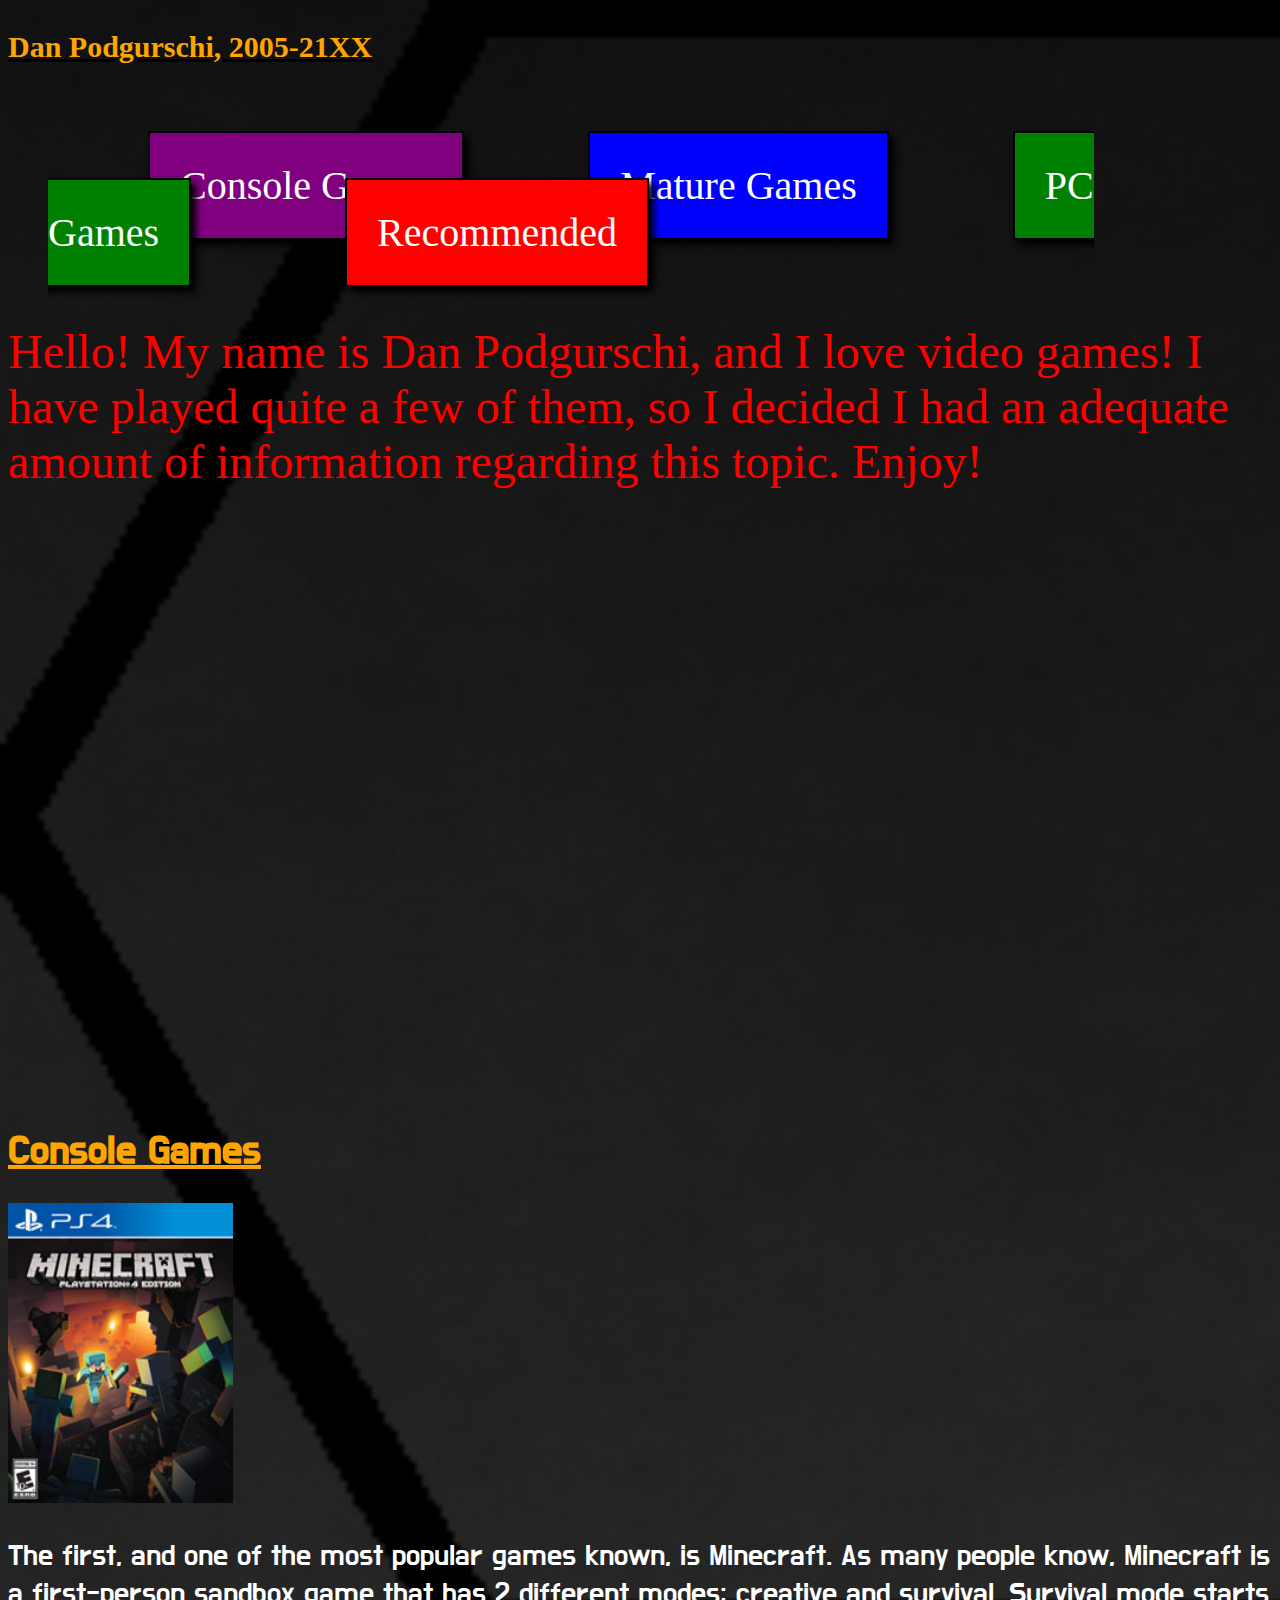
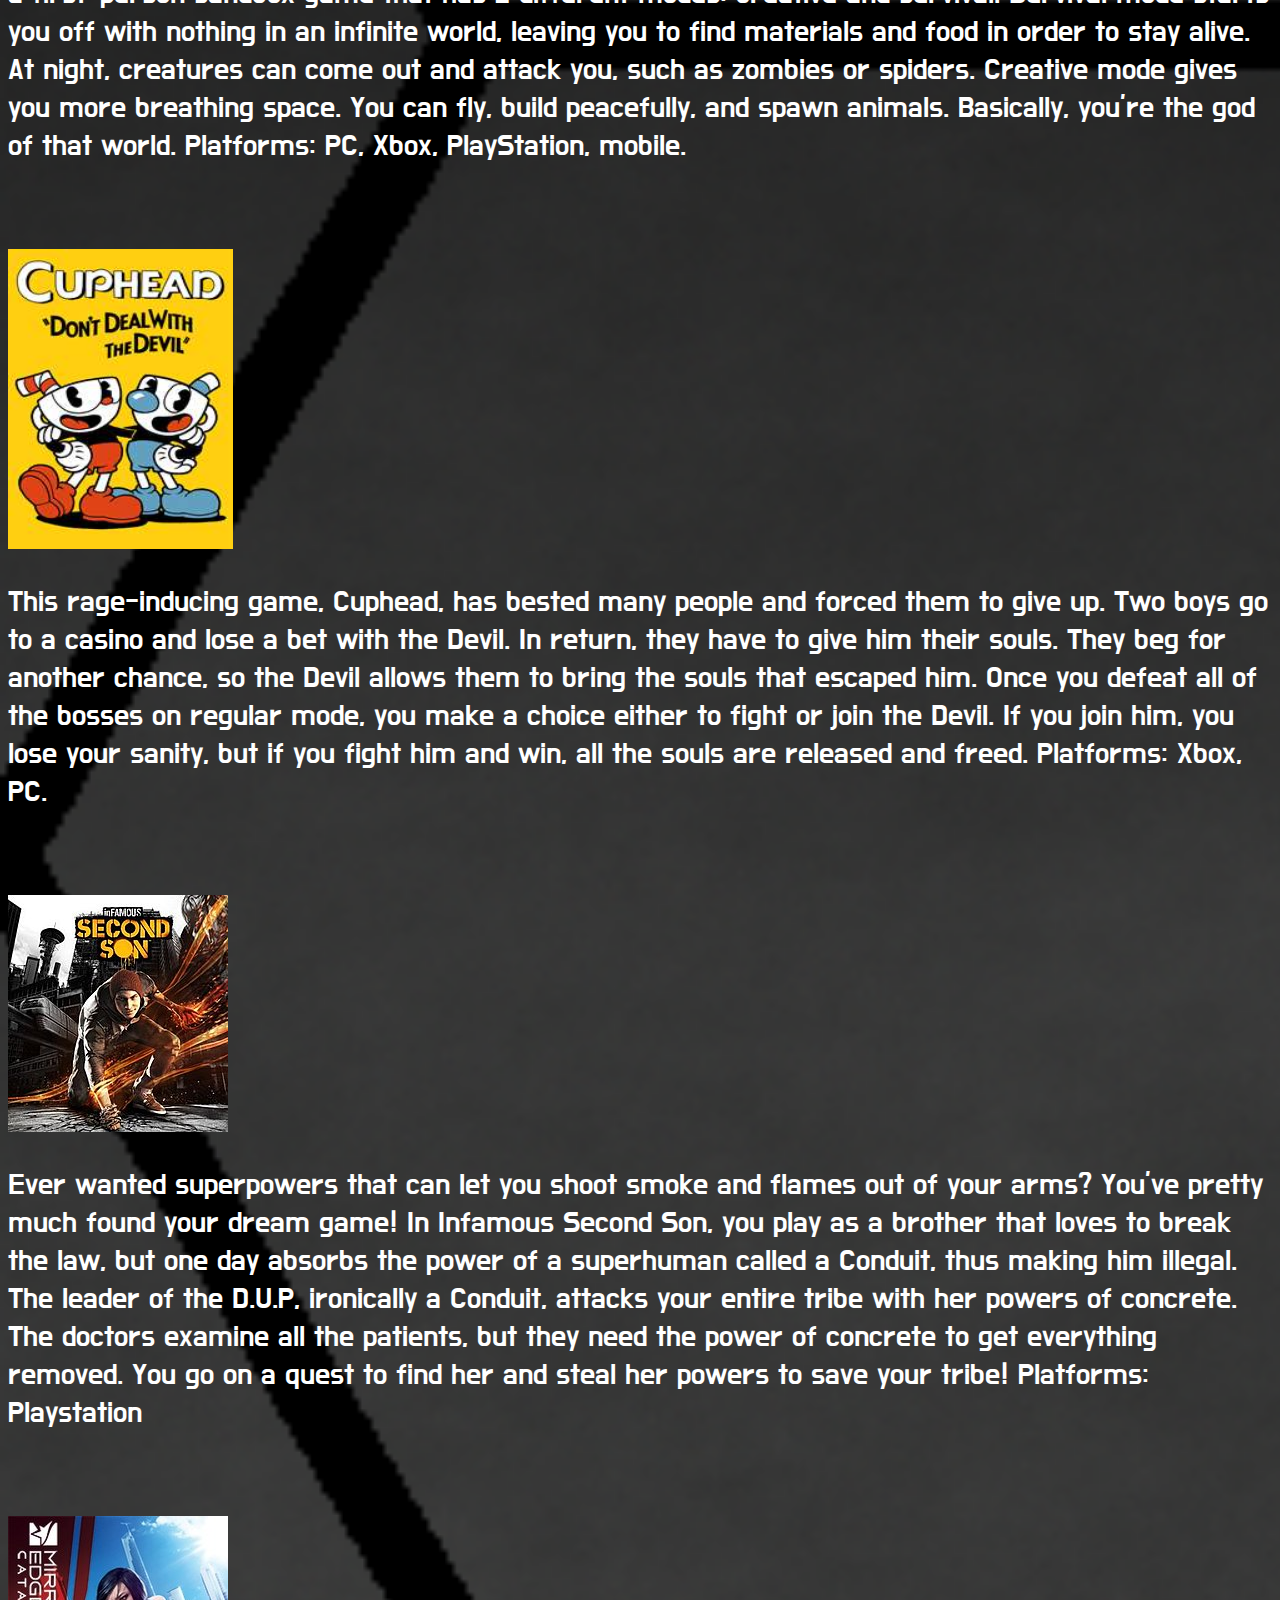
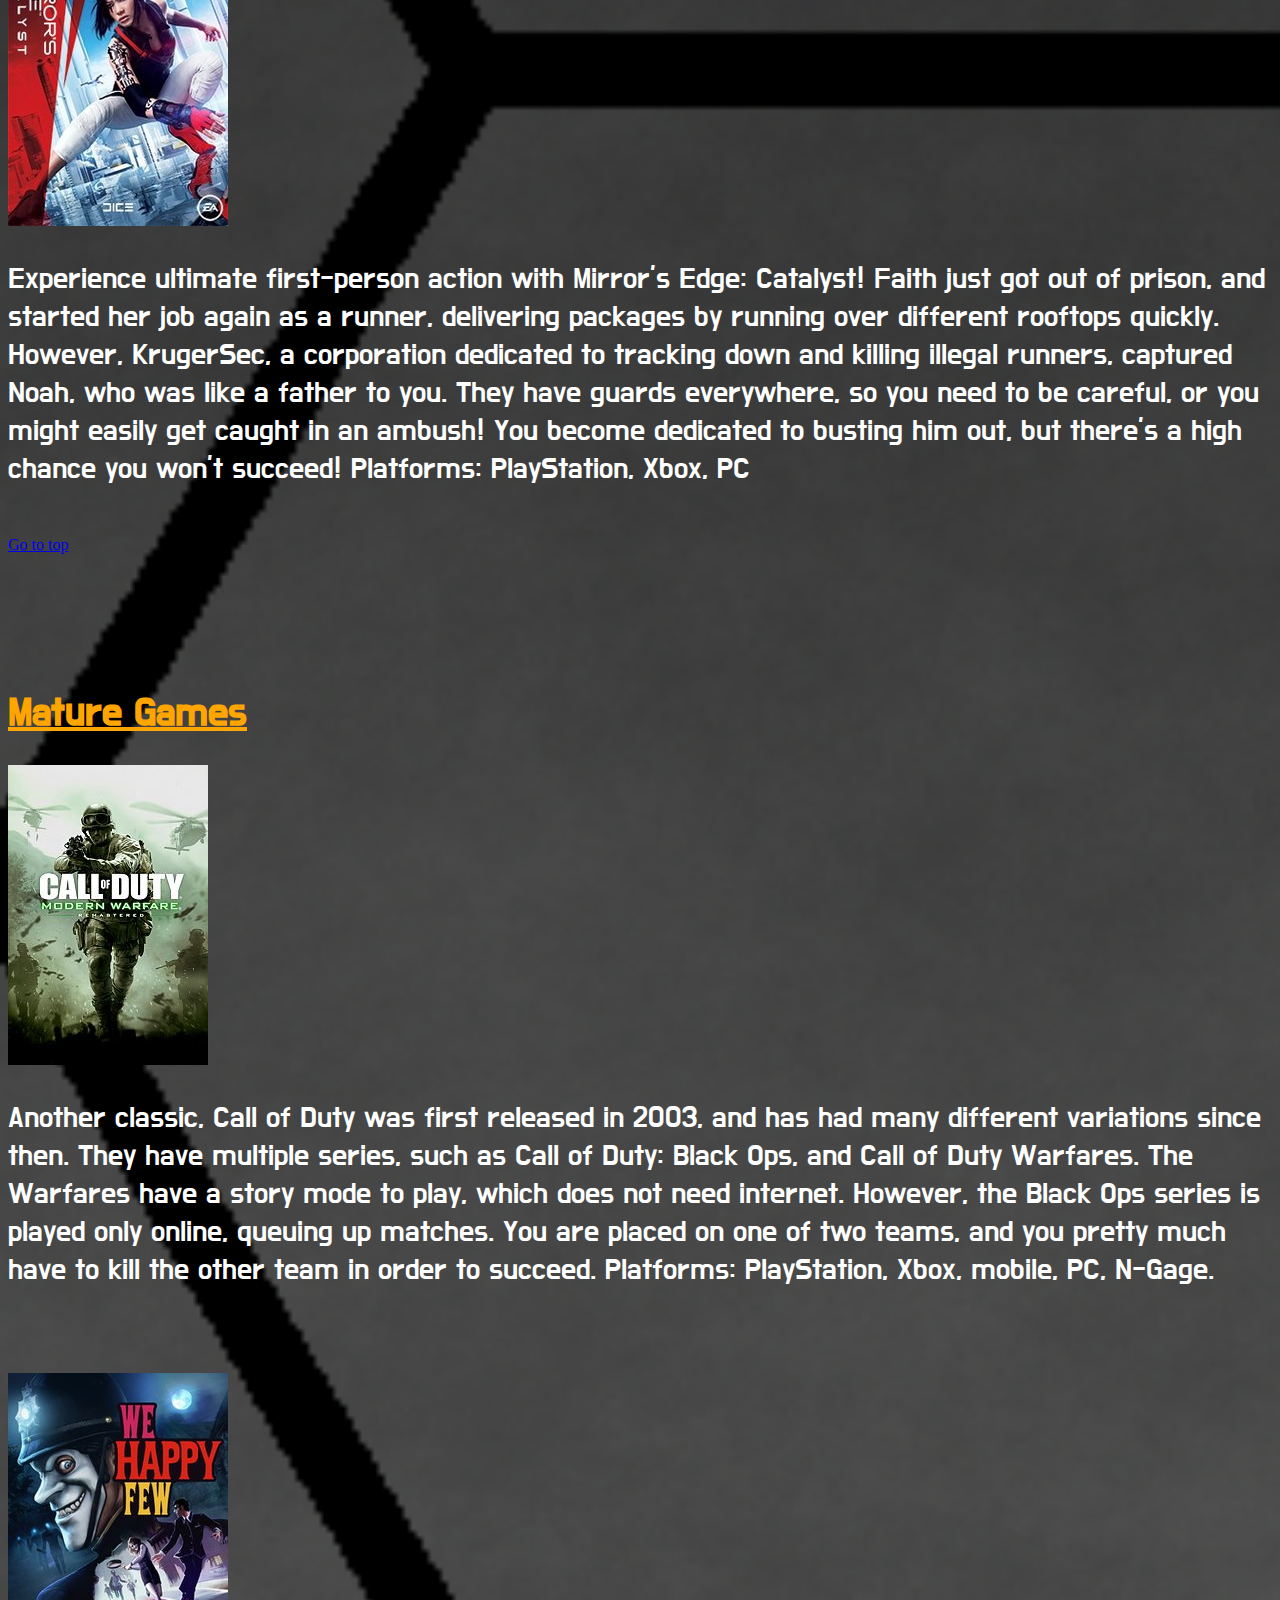
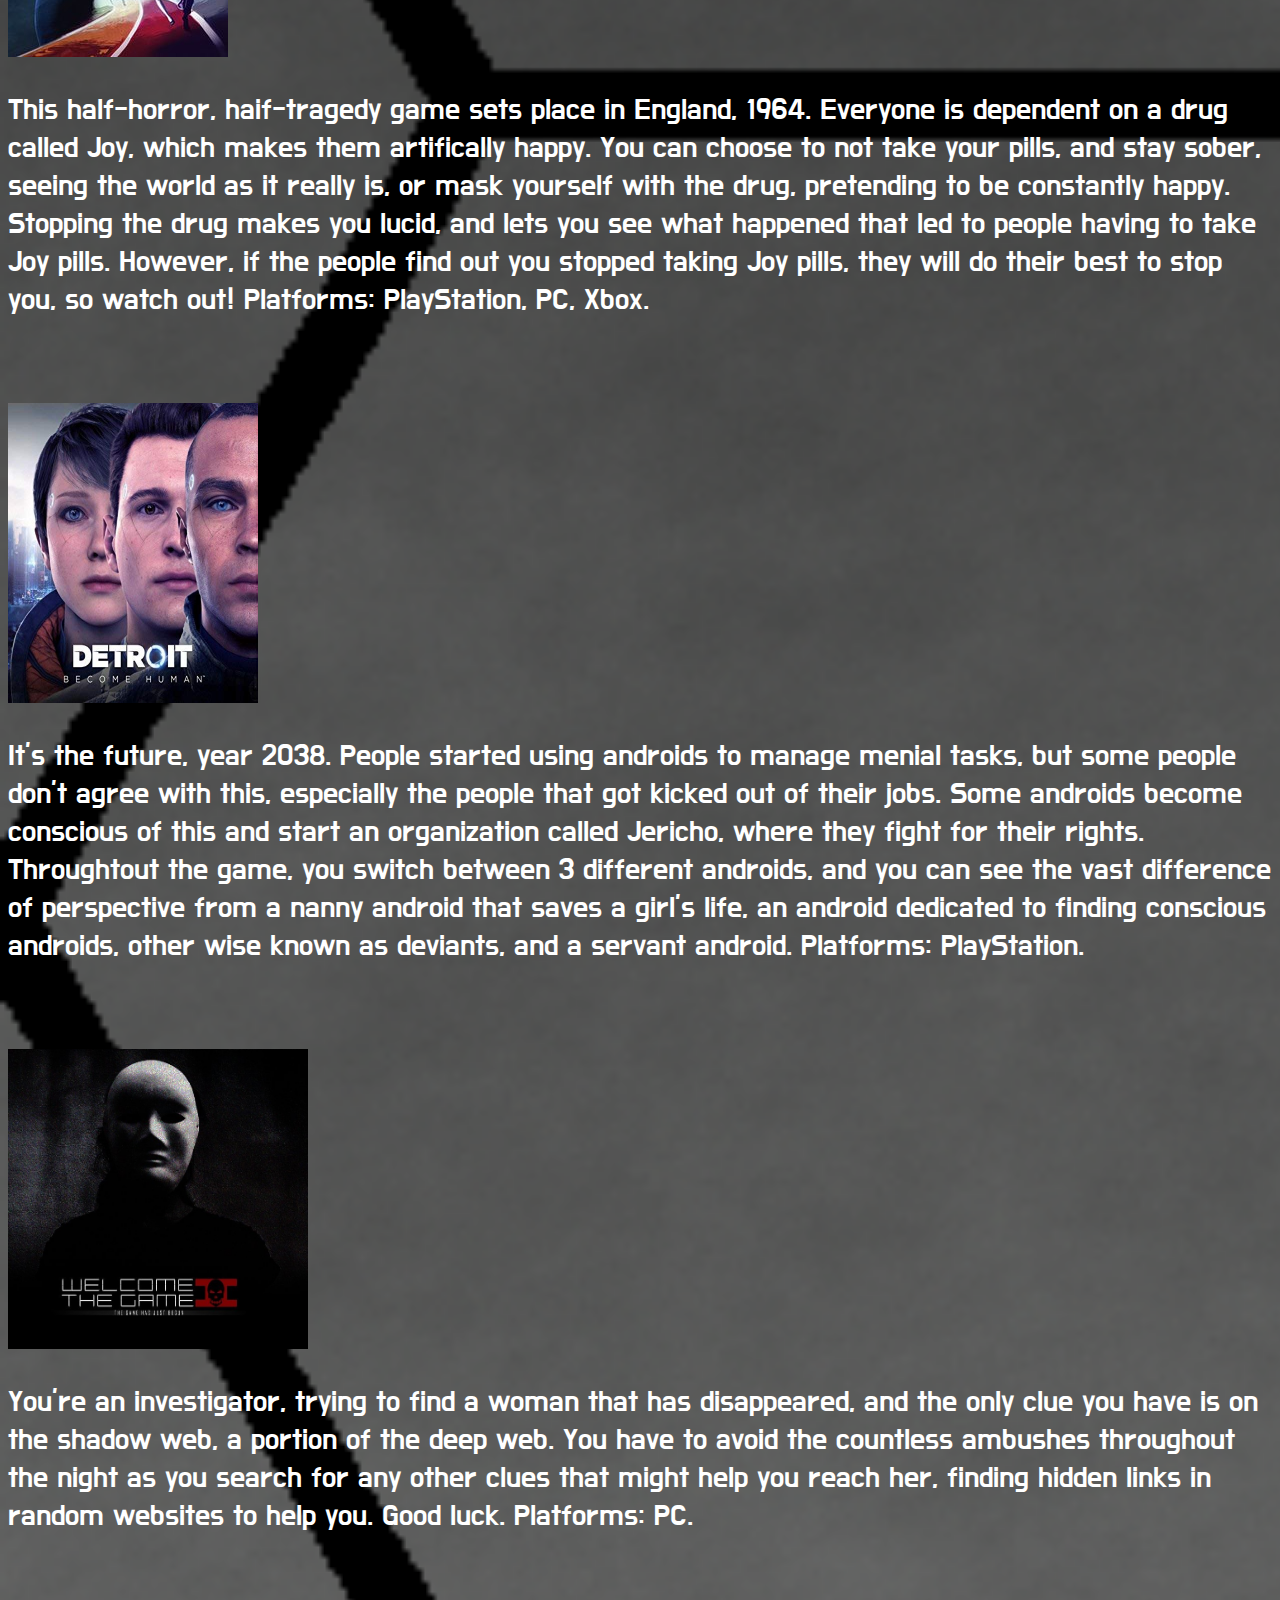
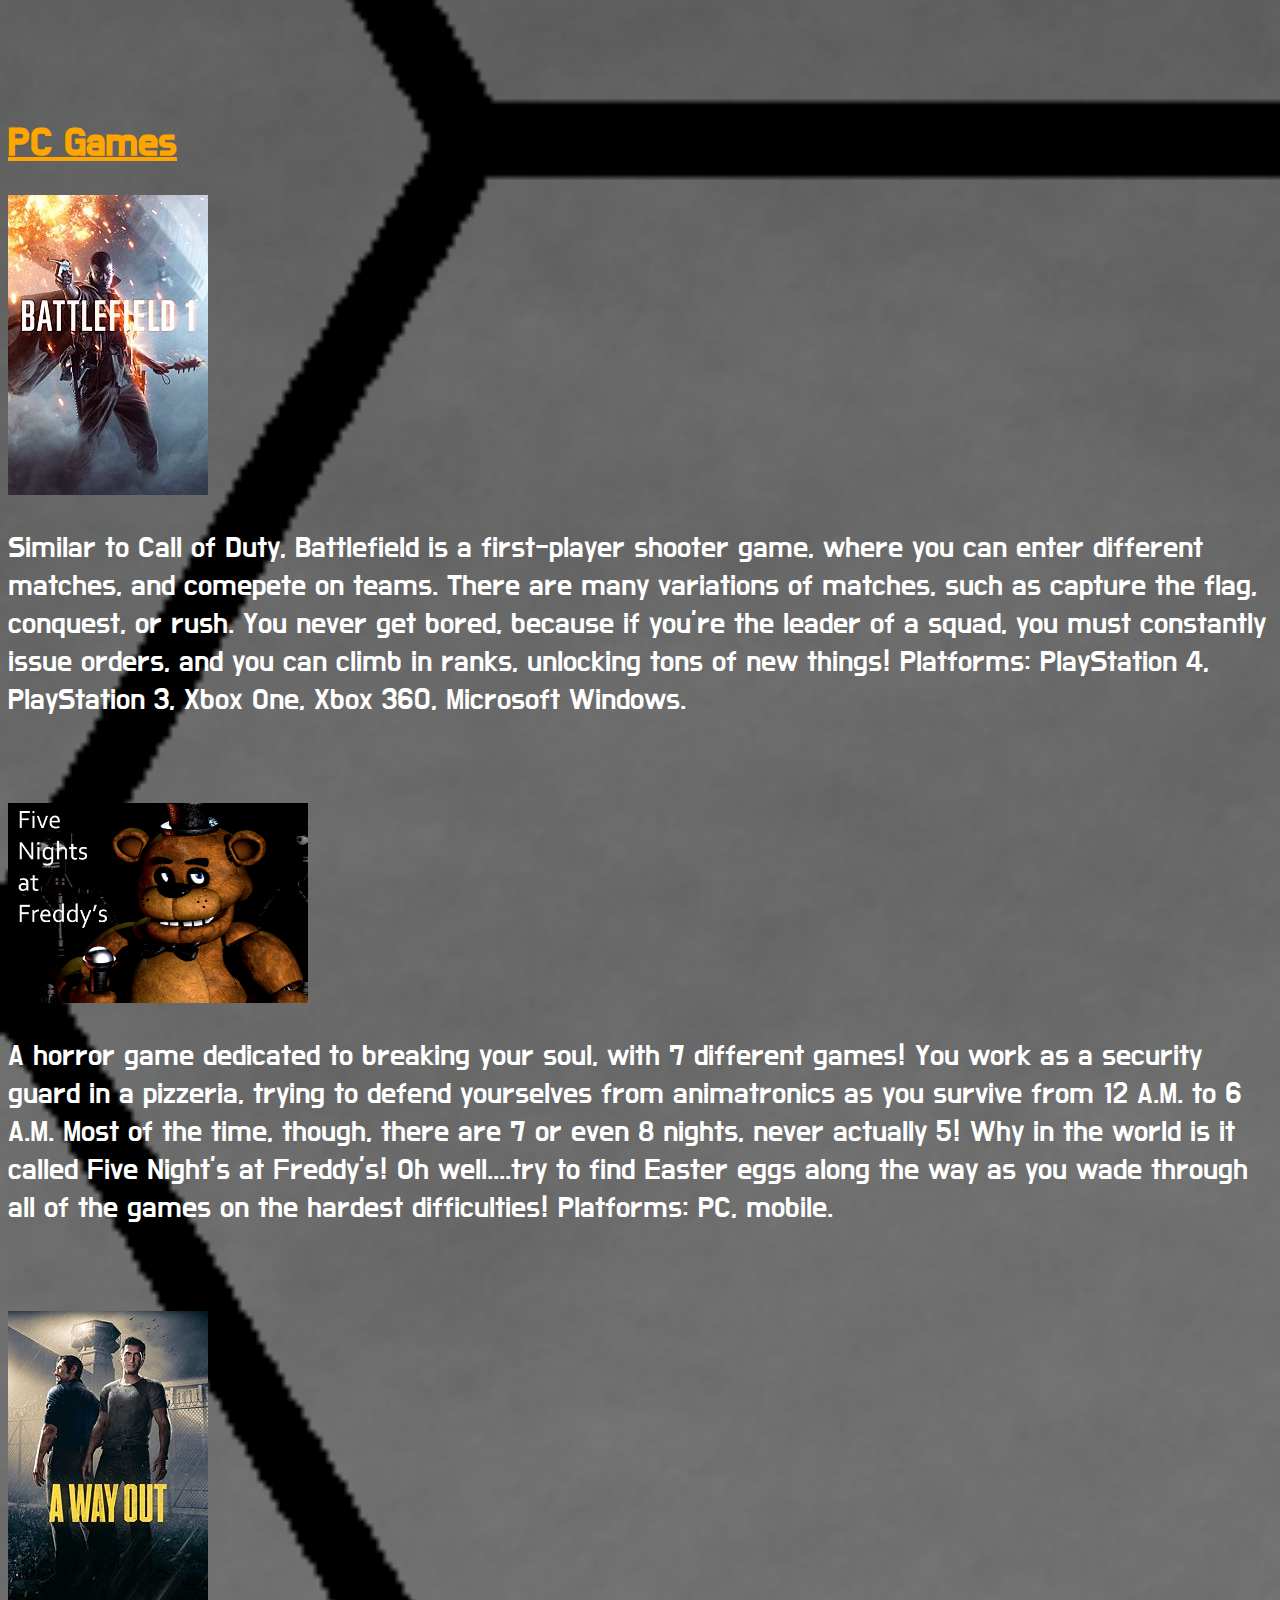
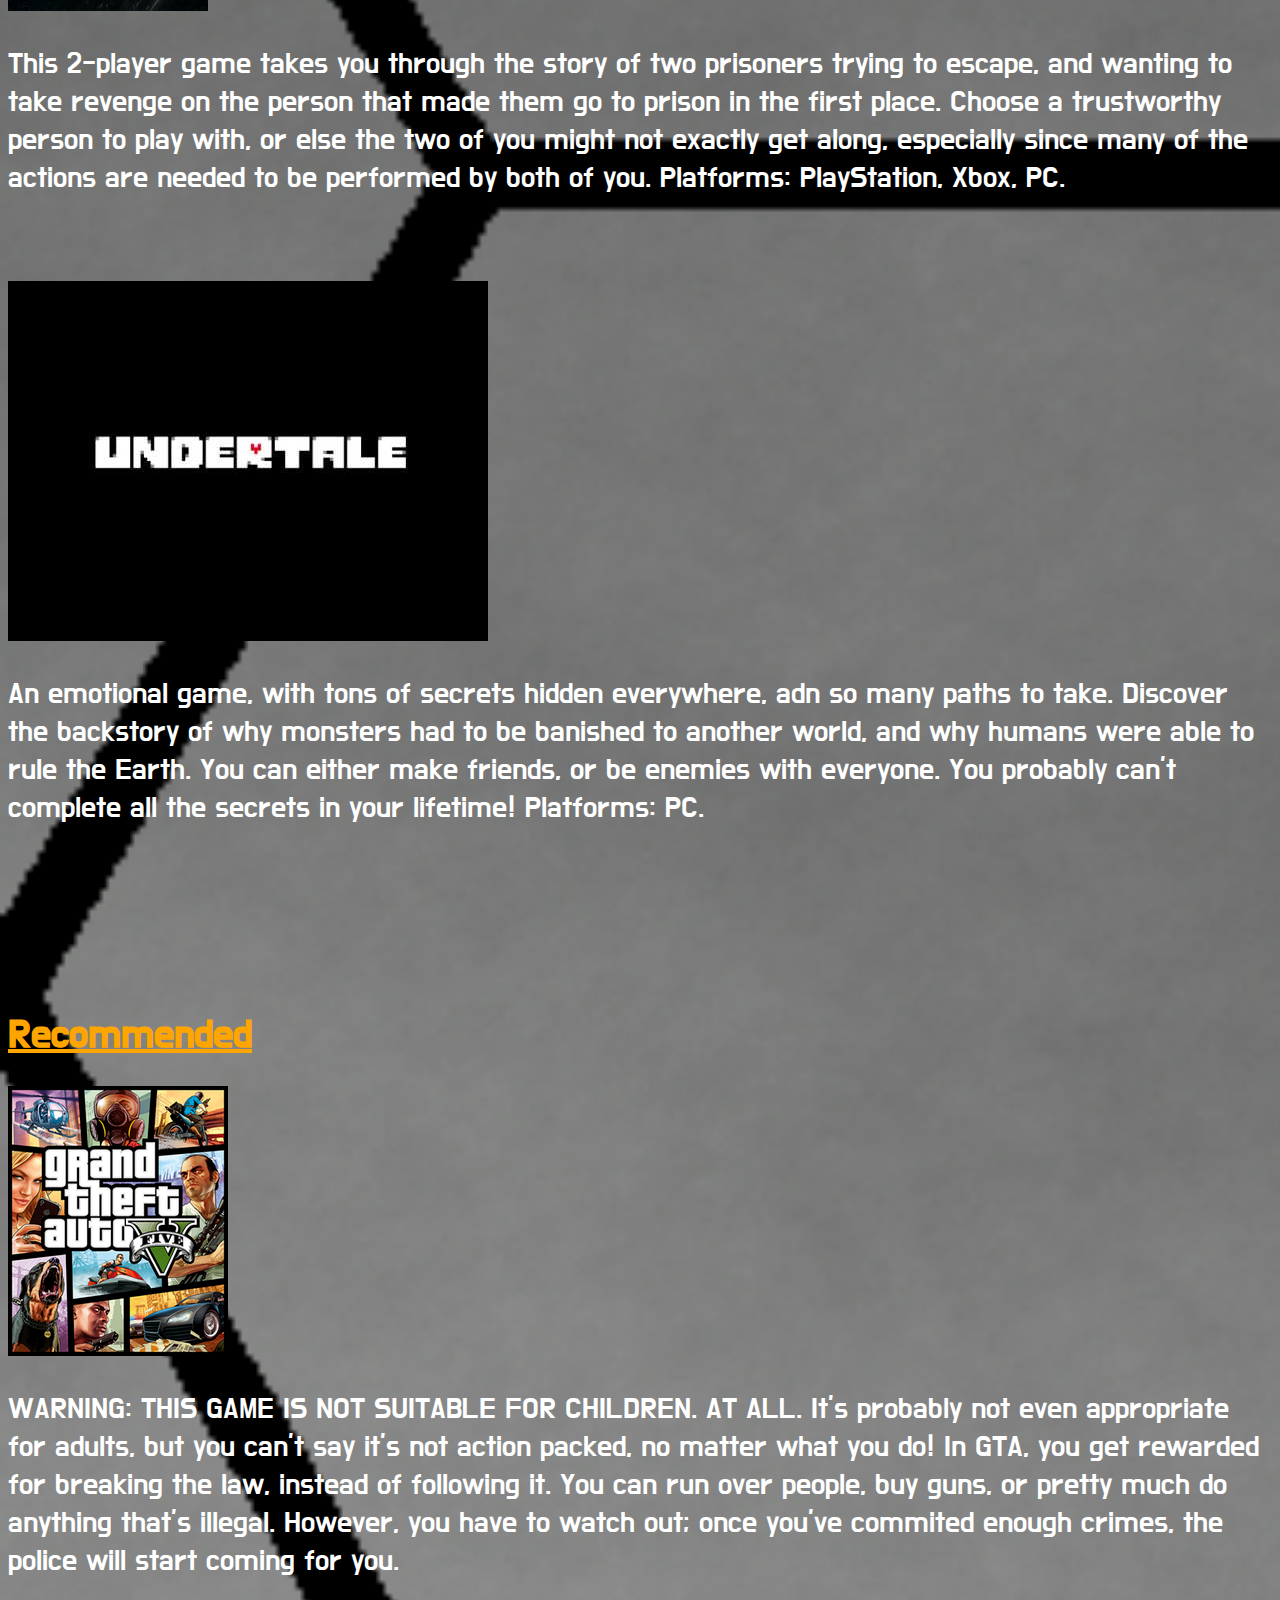
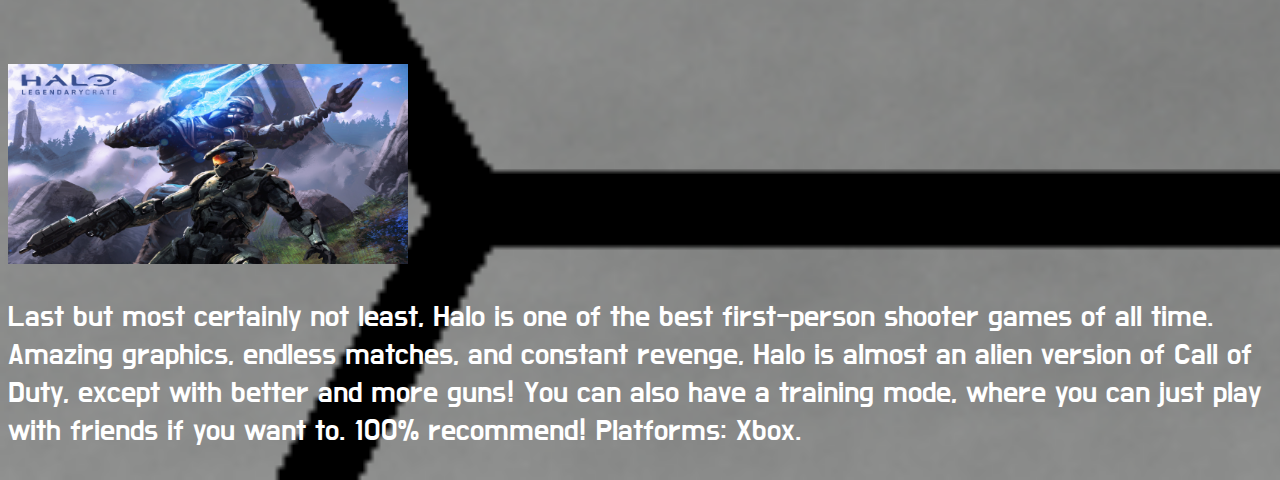
==== commit 19cbe241: "Update index.html" ====
--- a/index.html
+++ b/index.html
@@ -69,6 +69,8 @@
                 <br>
                 <img src="Mirror's_Edge_Catalyst.jpg" id="Mirror's-Edge-Catalyst"><p id="ConsoleGamesParagraph4">Experience ultimate first-person action with Mirror's Edge: Catalyst! Faith just got out of prison, and started her job again as a runner, delivering packages by running over different rooftops quickly. However, KrugerSec, a corporation dedicated to tracking down and killing illegal runners, captured Noah, who was like a father to you. They have guards everywhere, so you need to be careful, or you might easily get caught in an ambush! You become dedicated to busting him out, but there's a high chance you won't succeed! Platforms: PlayStation, Xbox, PC</p>
                 <br>
+                <a href="#Introduction">Go to top</a>
+                <br>
                 <br>
                 <br>
                 <br>
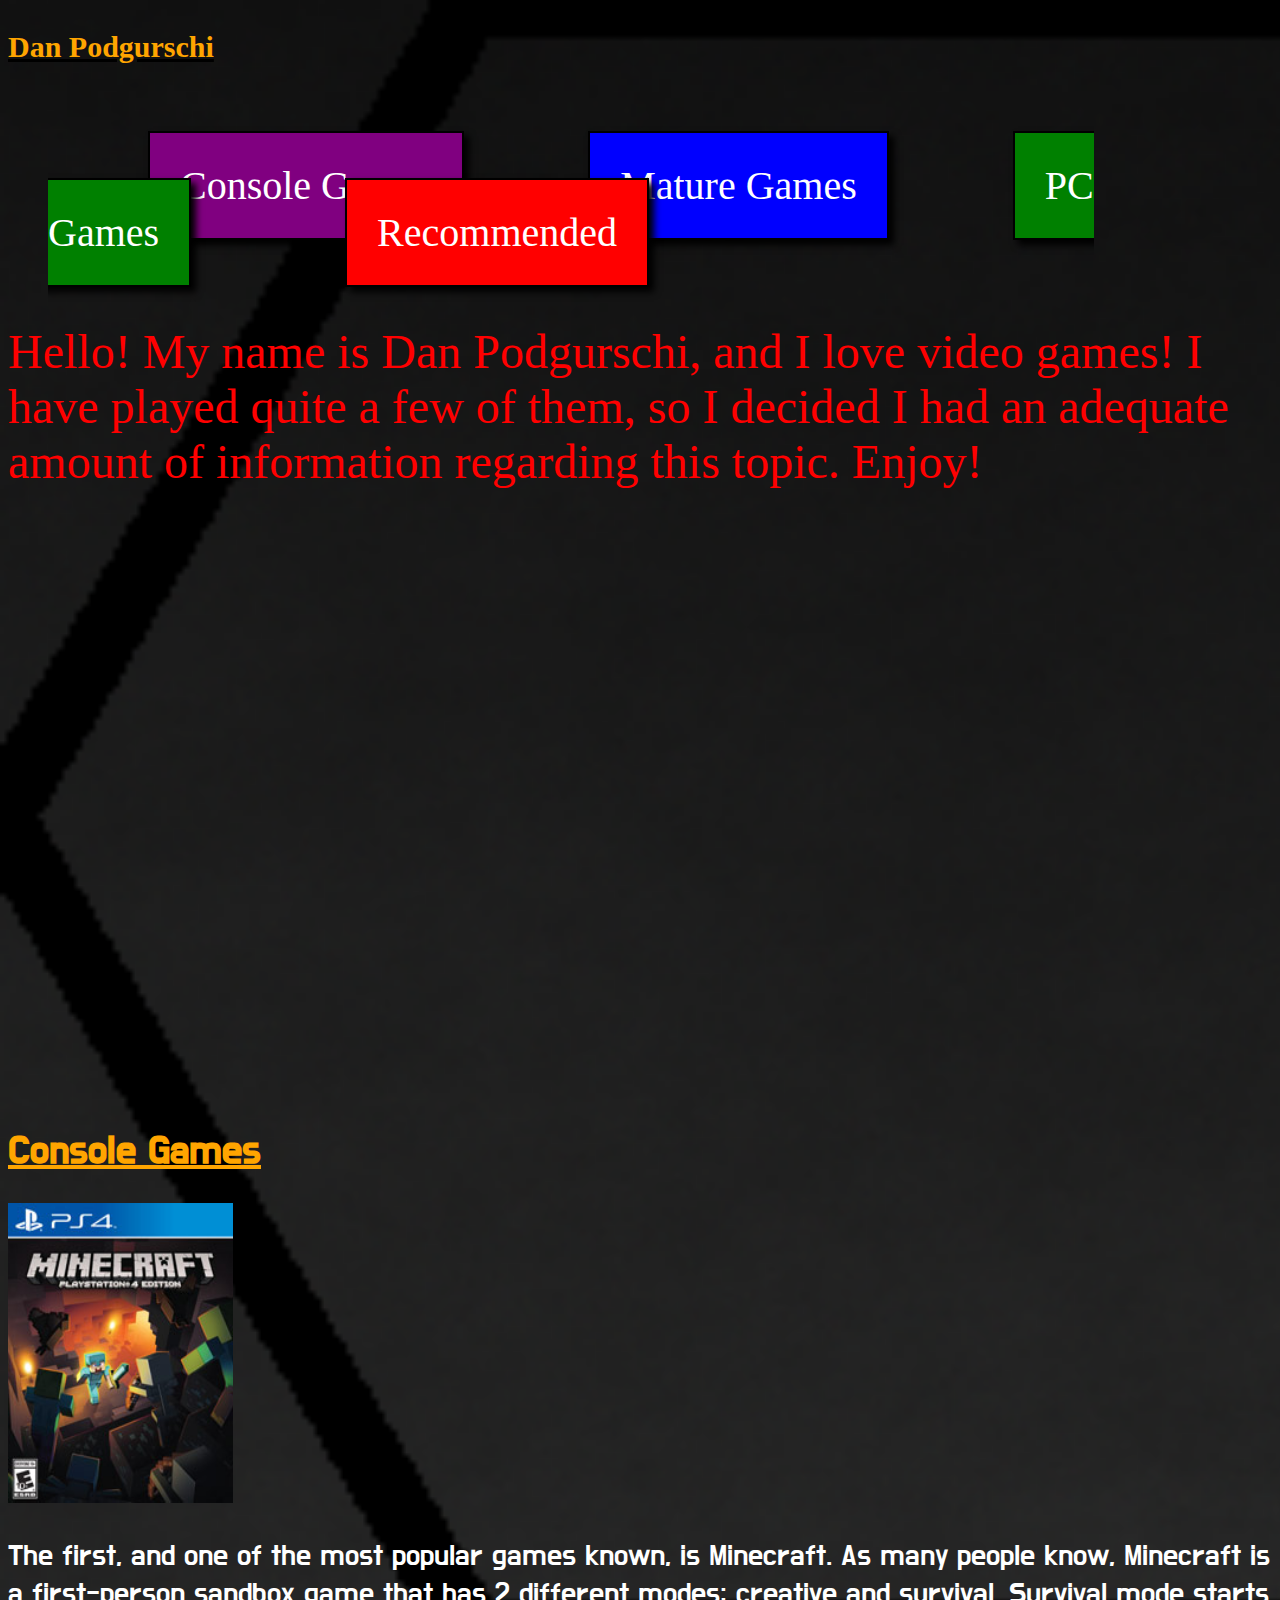
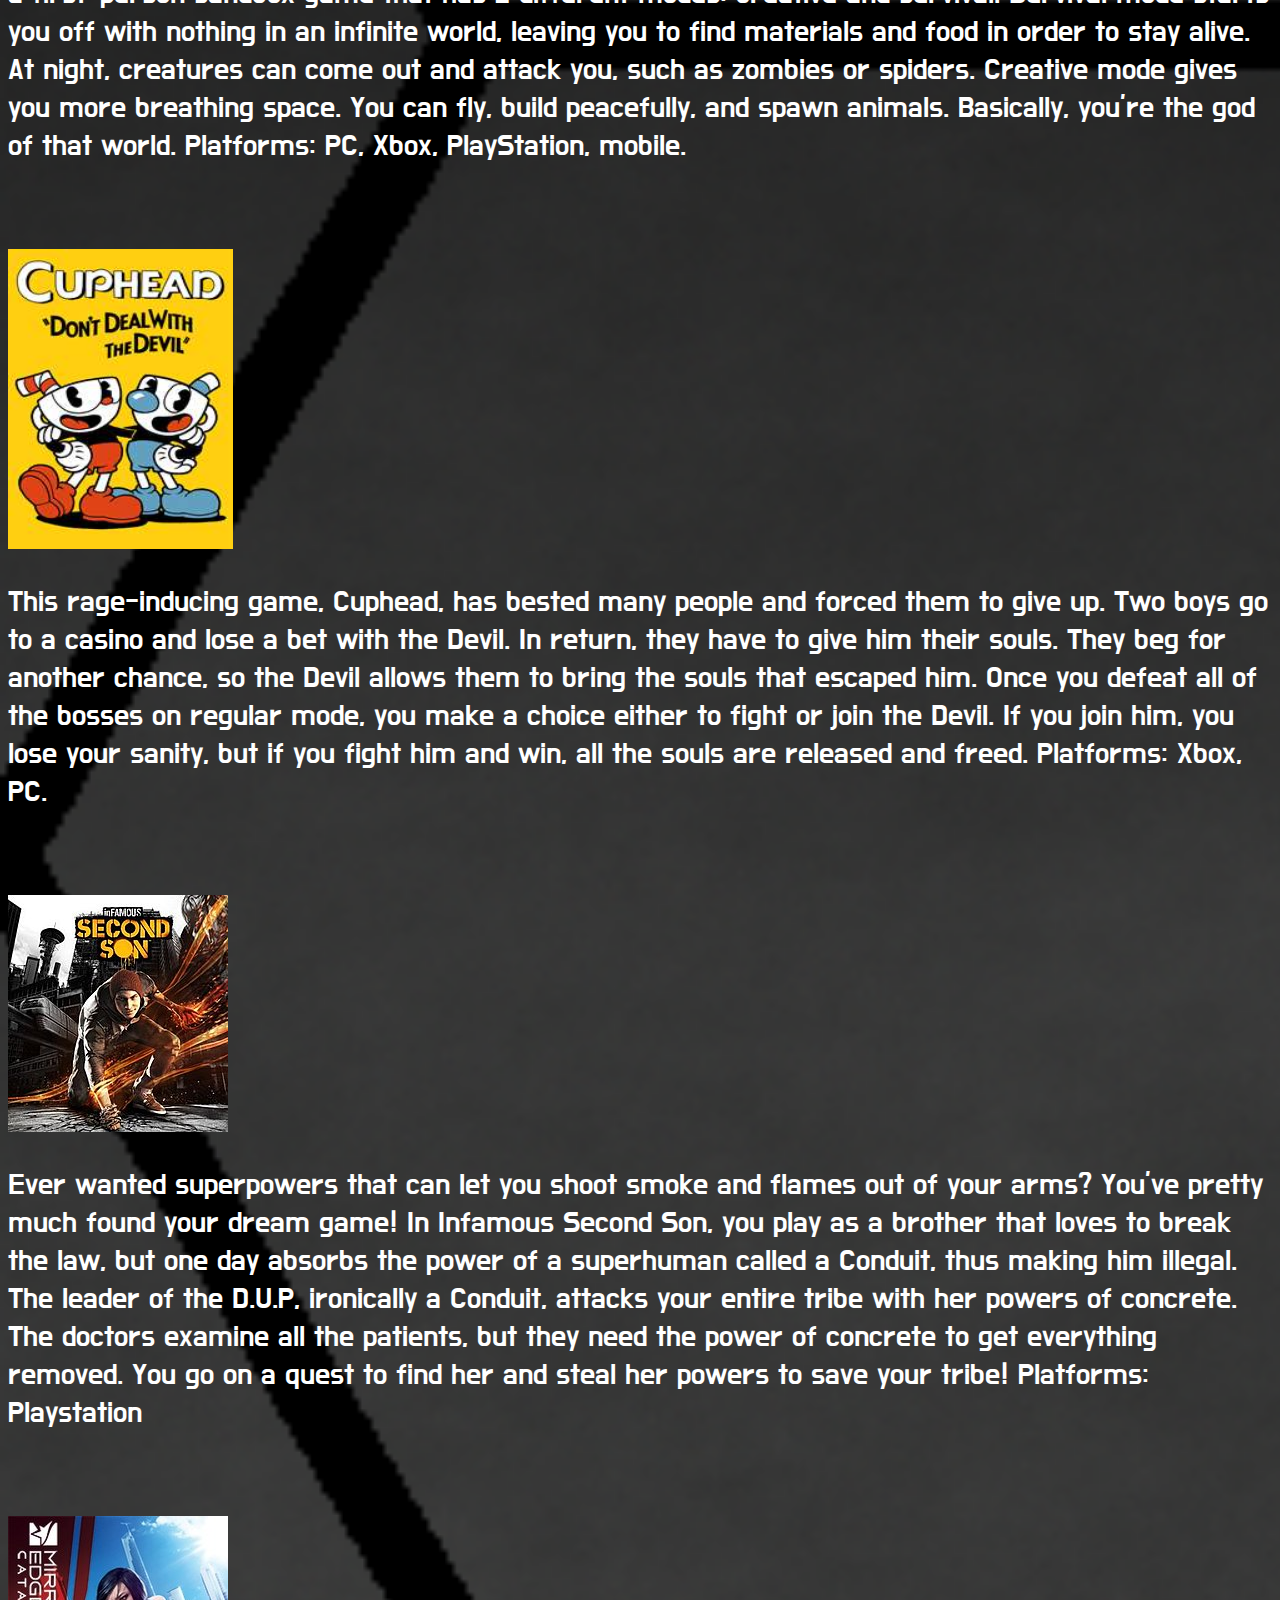
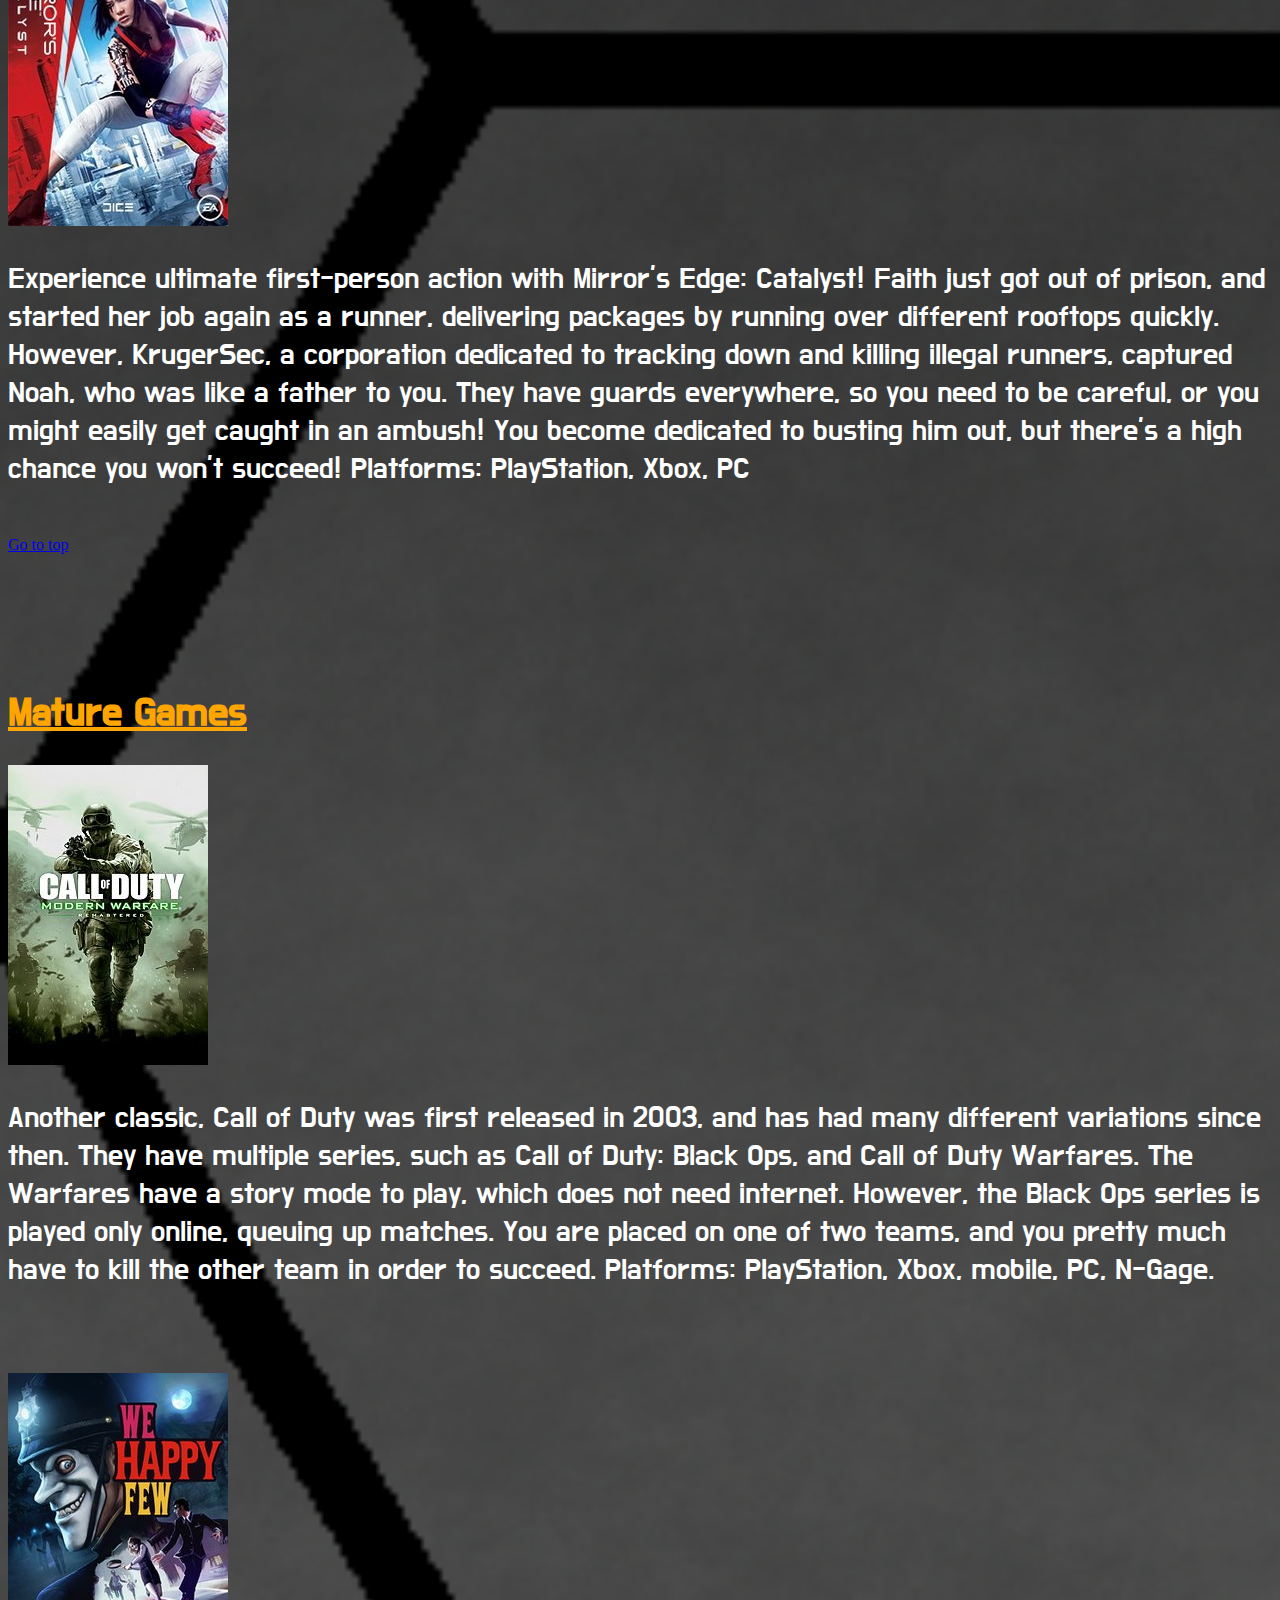
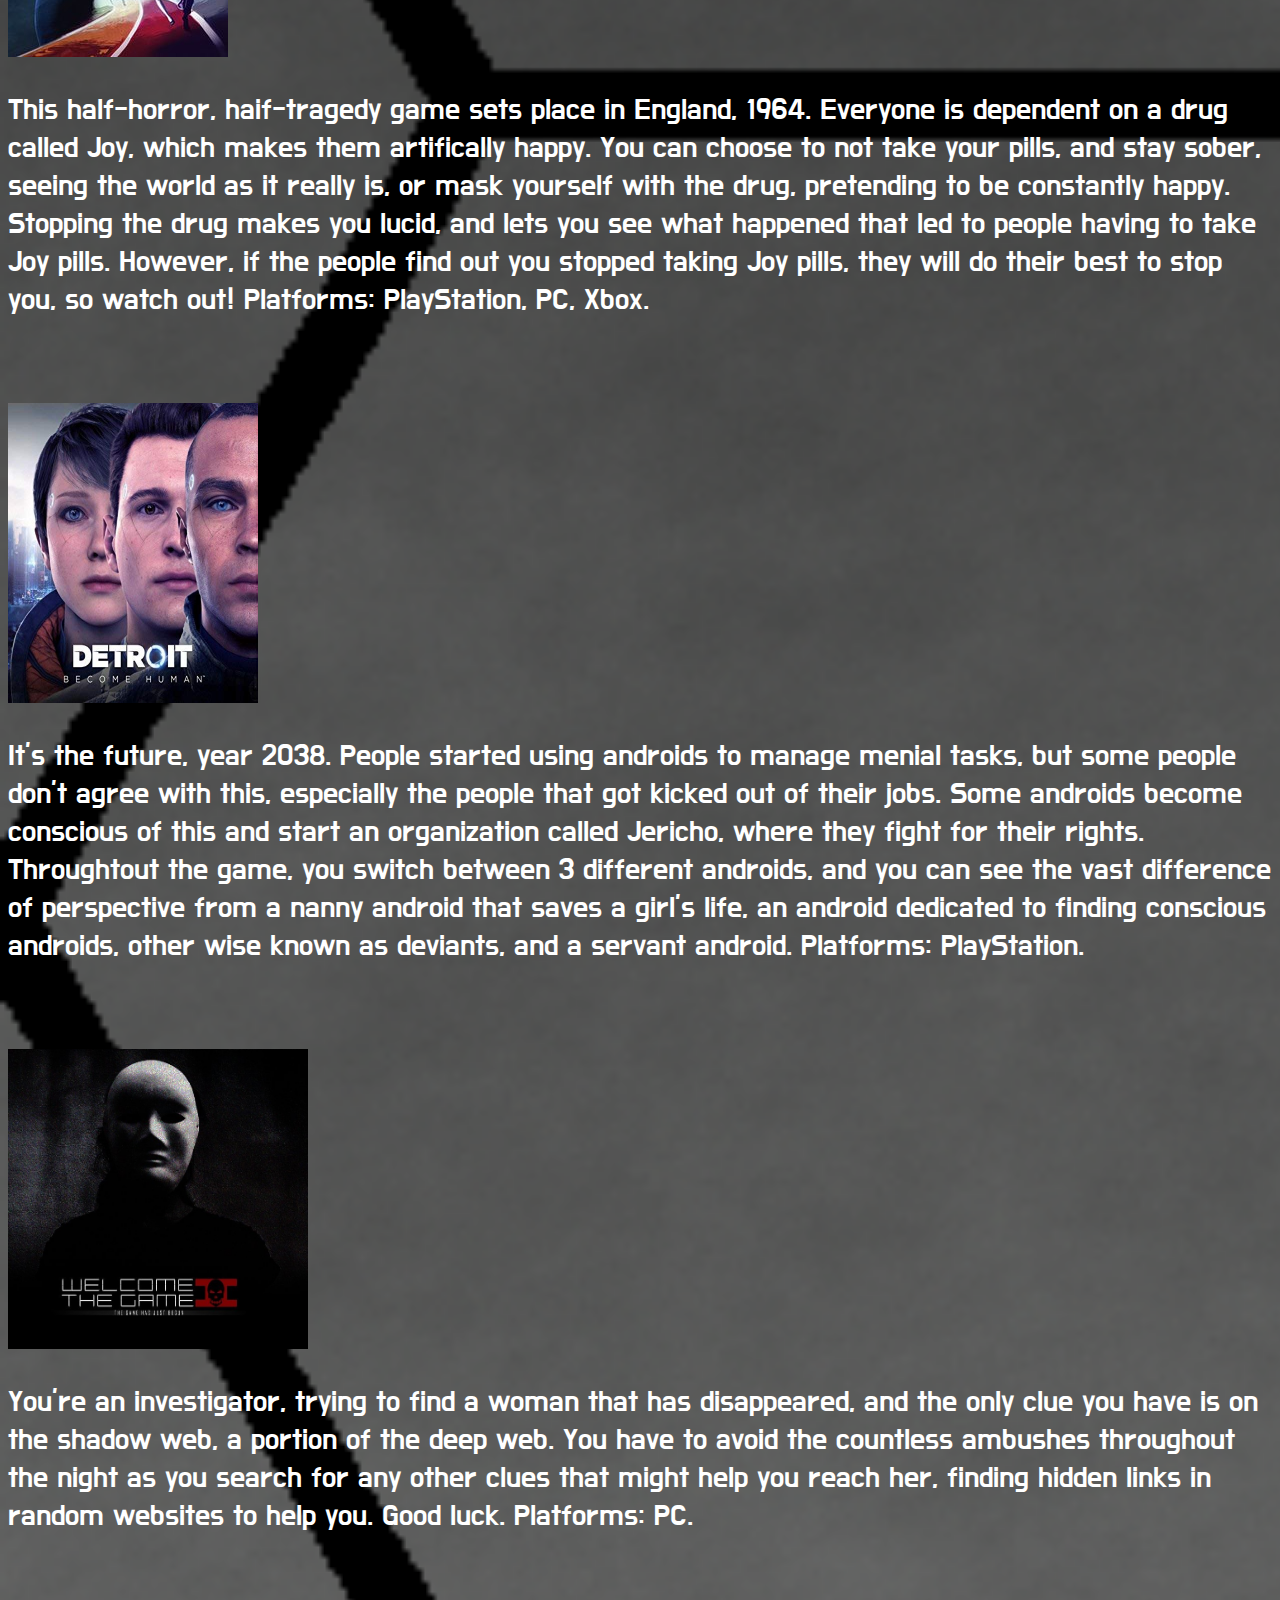
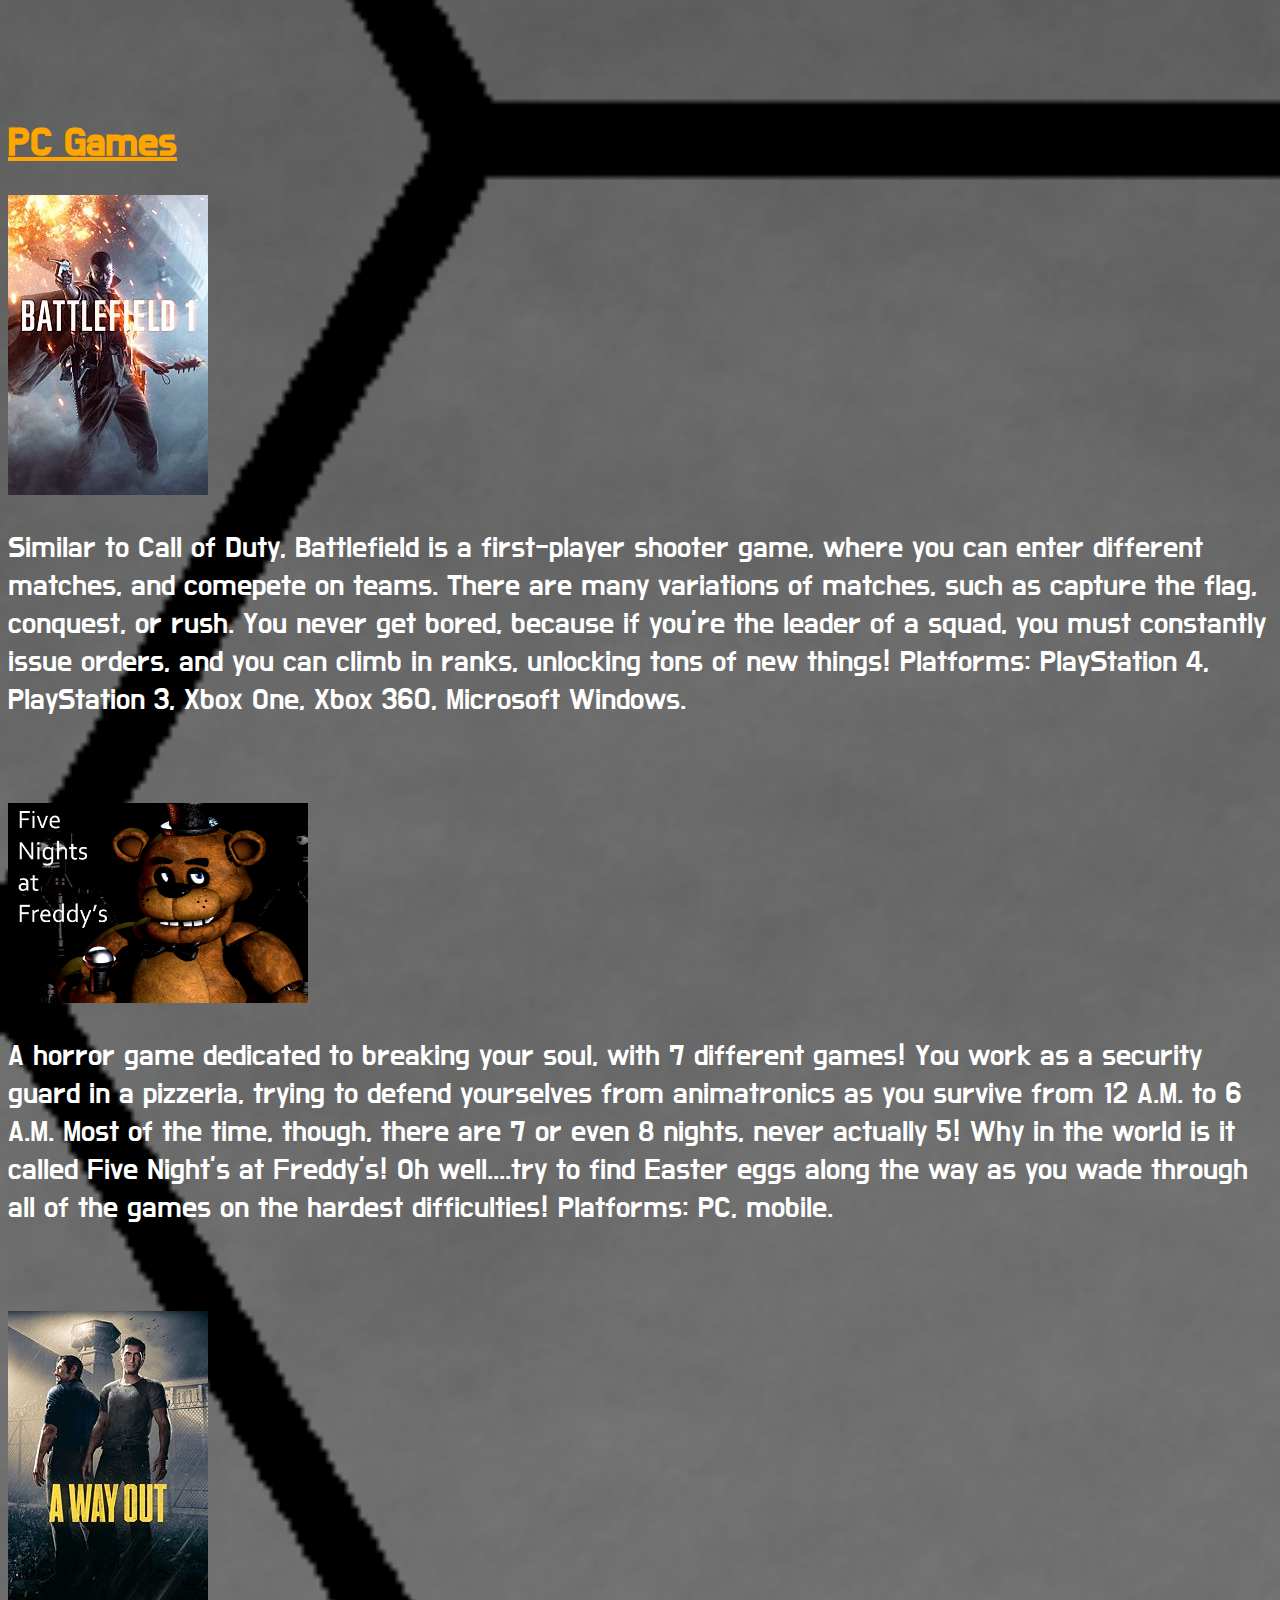
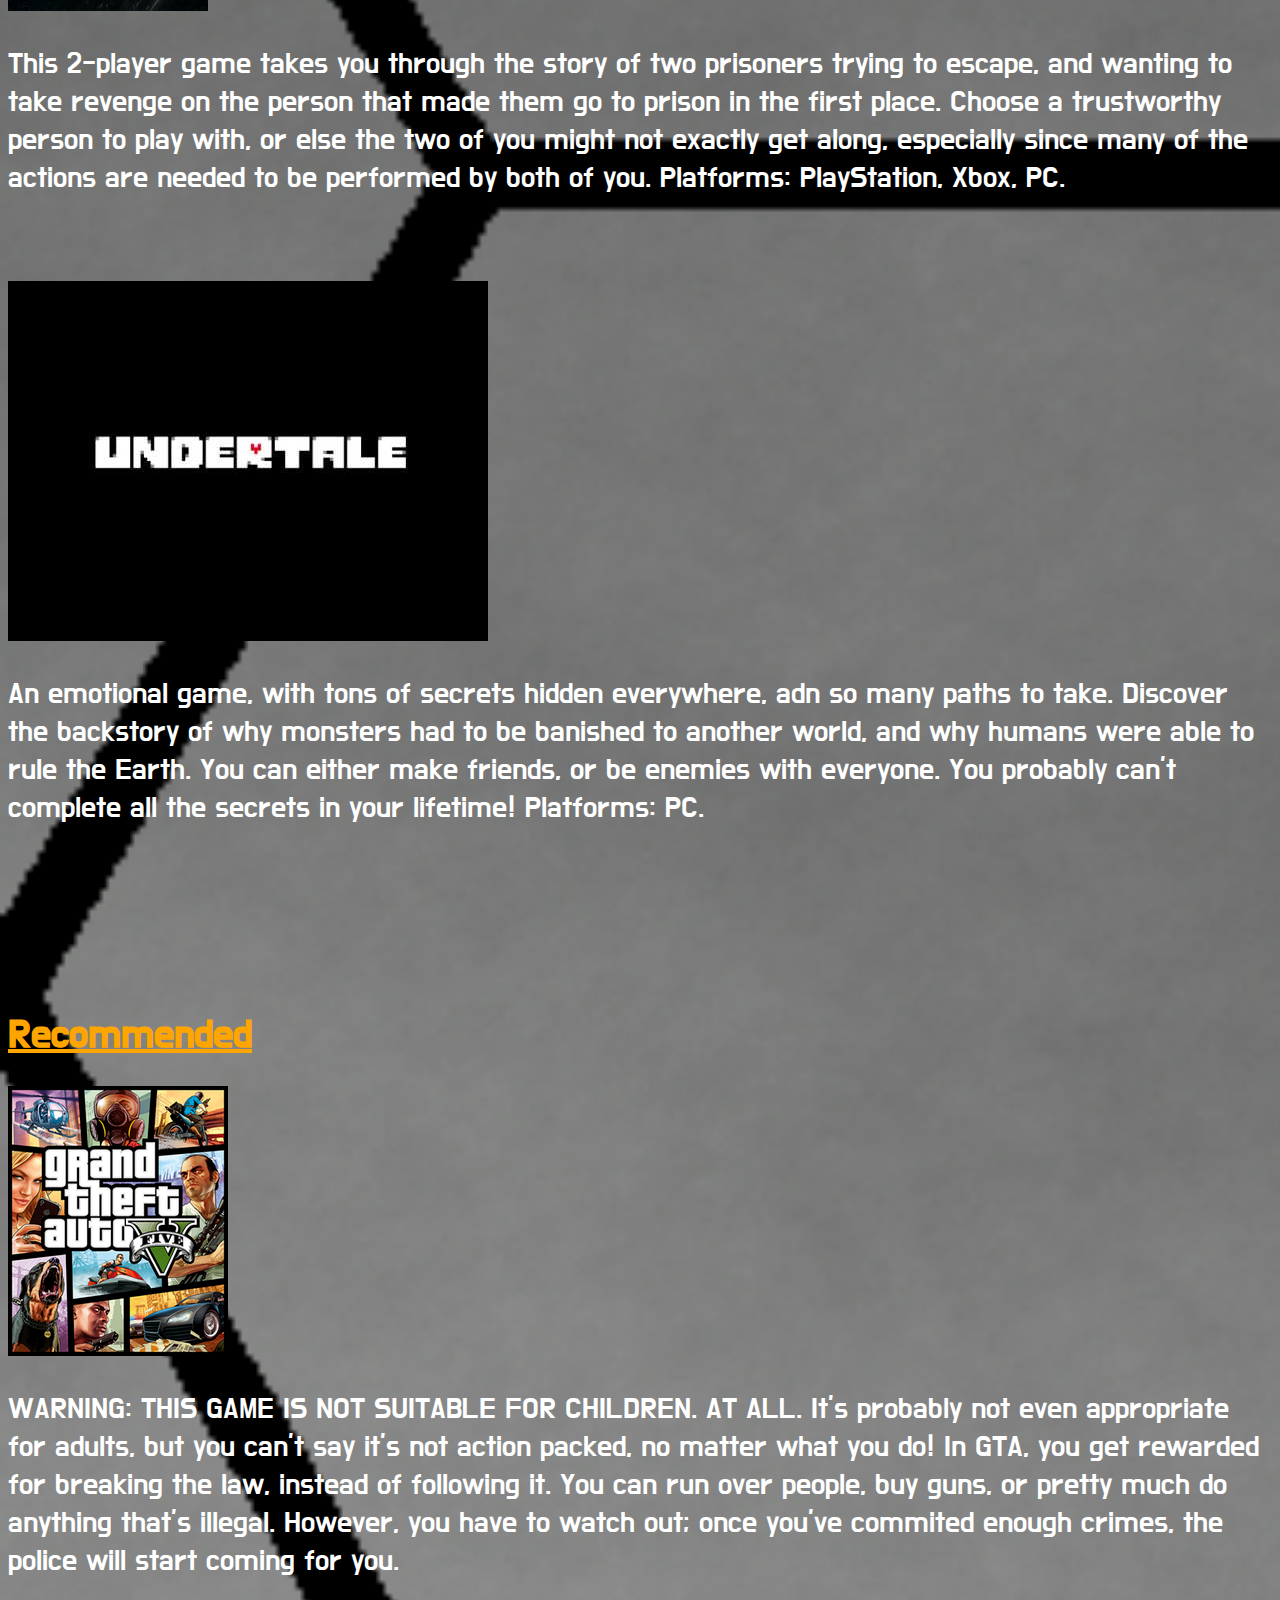
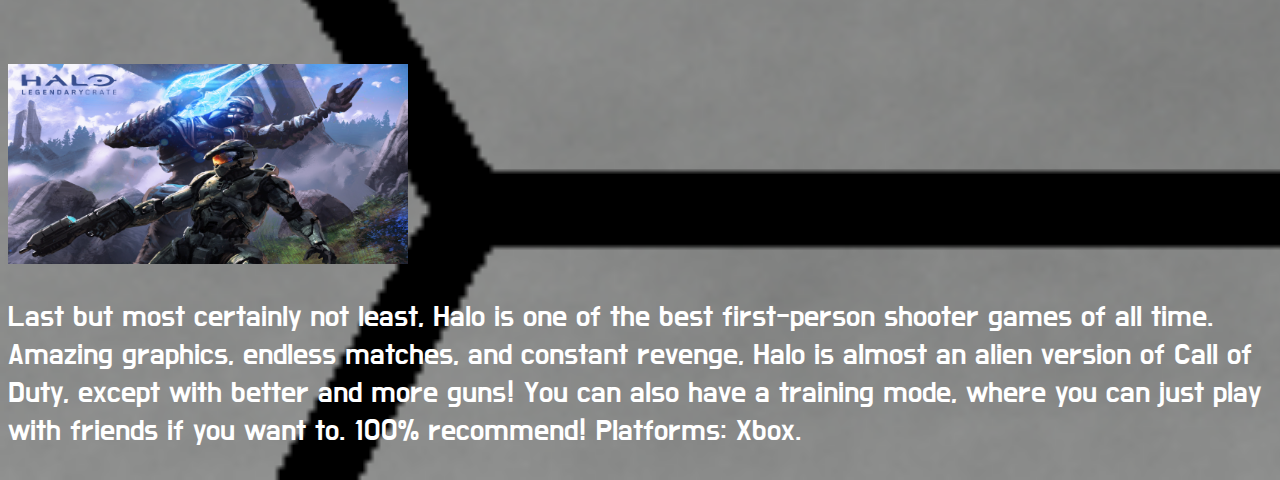
==== commit e8e70c93: "Update index.html" ====
--- a/index.html
+++ b/index.html
@@ -8,7 +8,7 @@
     </head>
         <link rel="stylesheet" type="text/css" href="index.css">
         <body id="body">
-            <p id="Introduction"><font color="orange">Dan Podgurschi, 2005-21XX
+            <p id="Introduction"><font color="orange">Dan Podgurschi
             <br>
             <br>
             <br>
